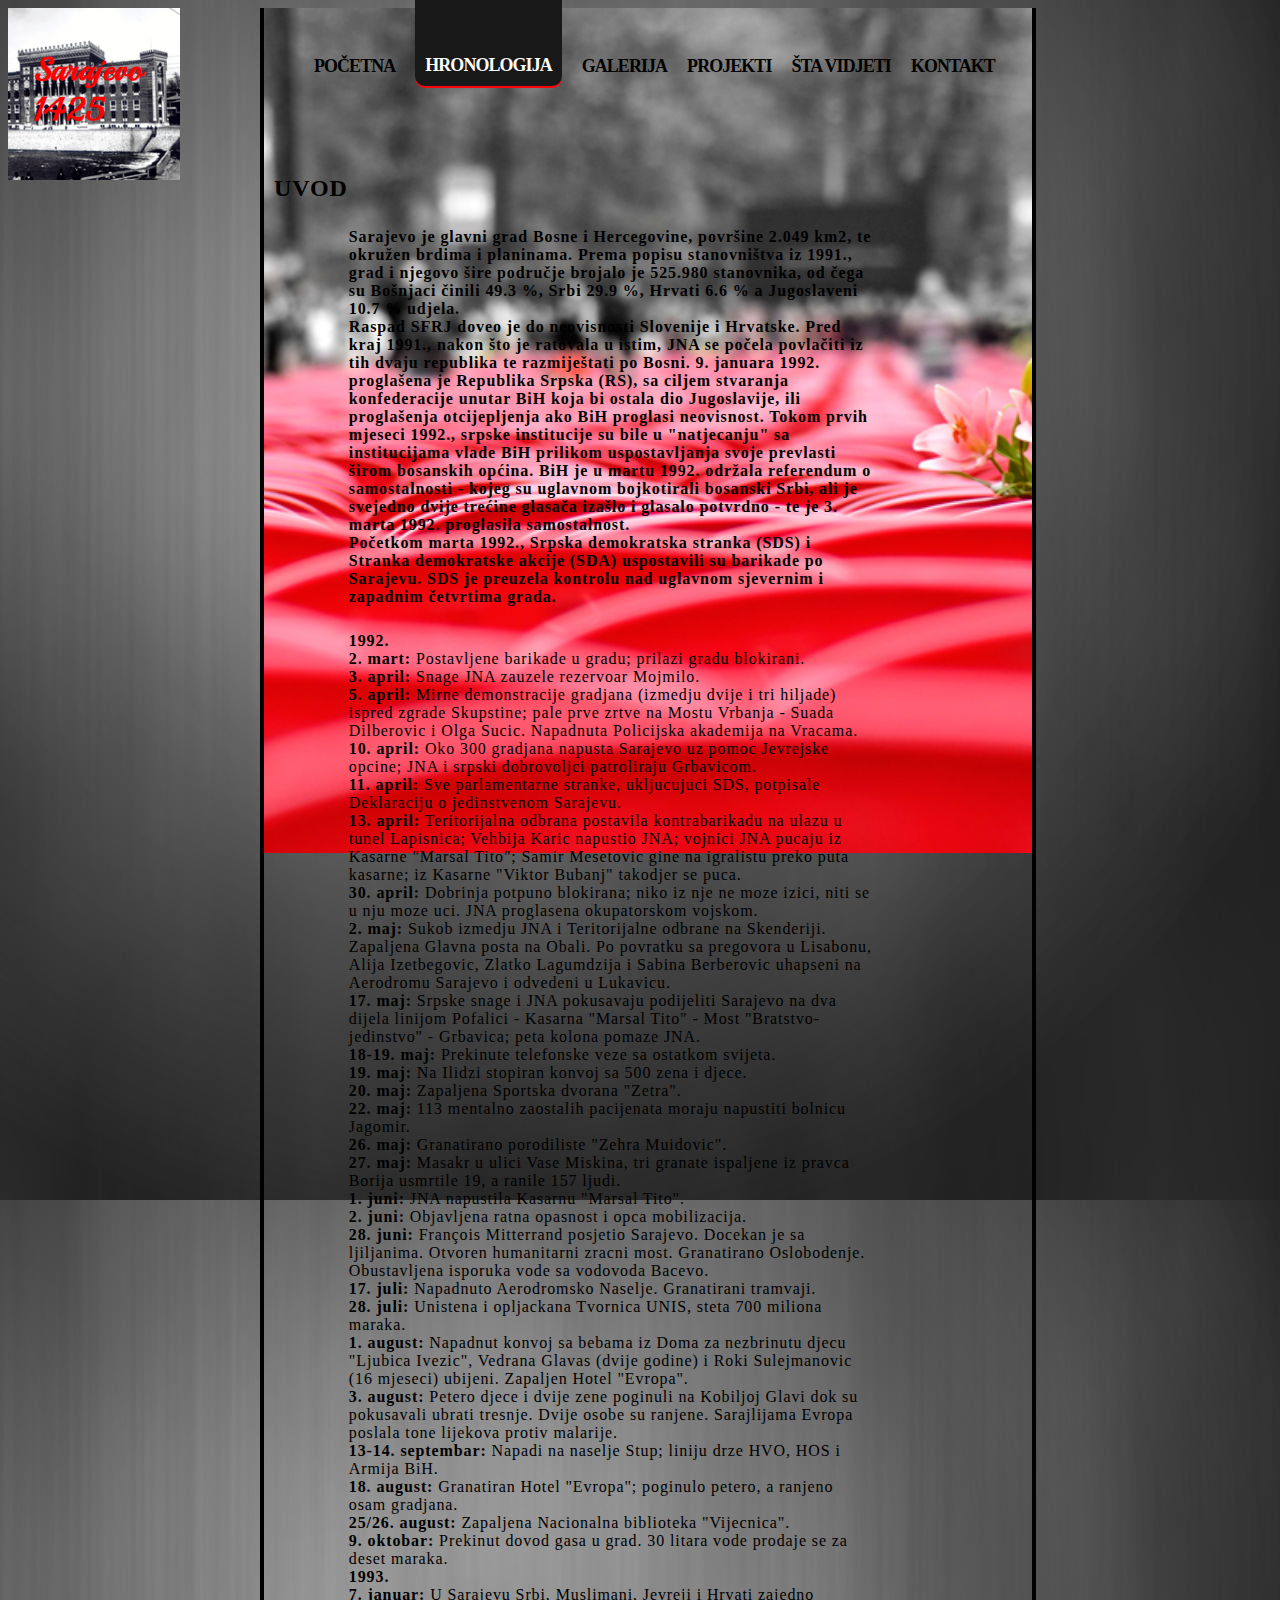
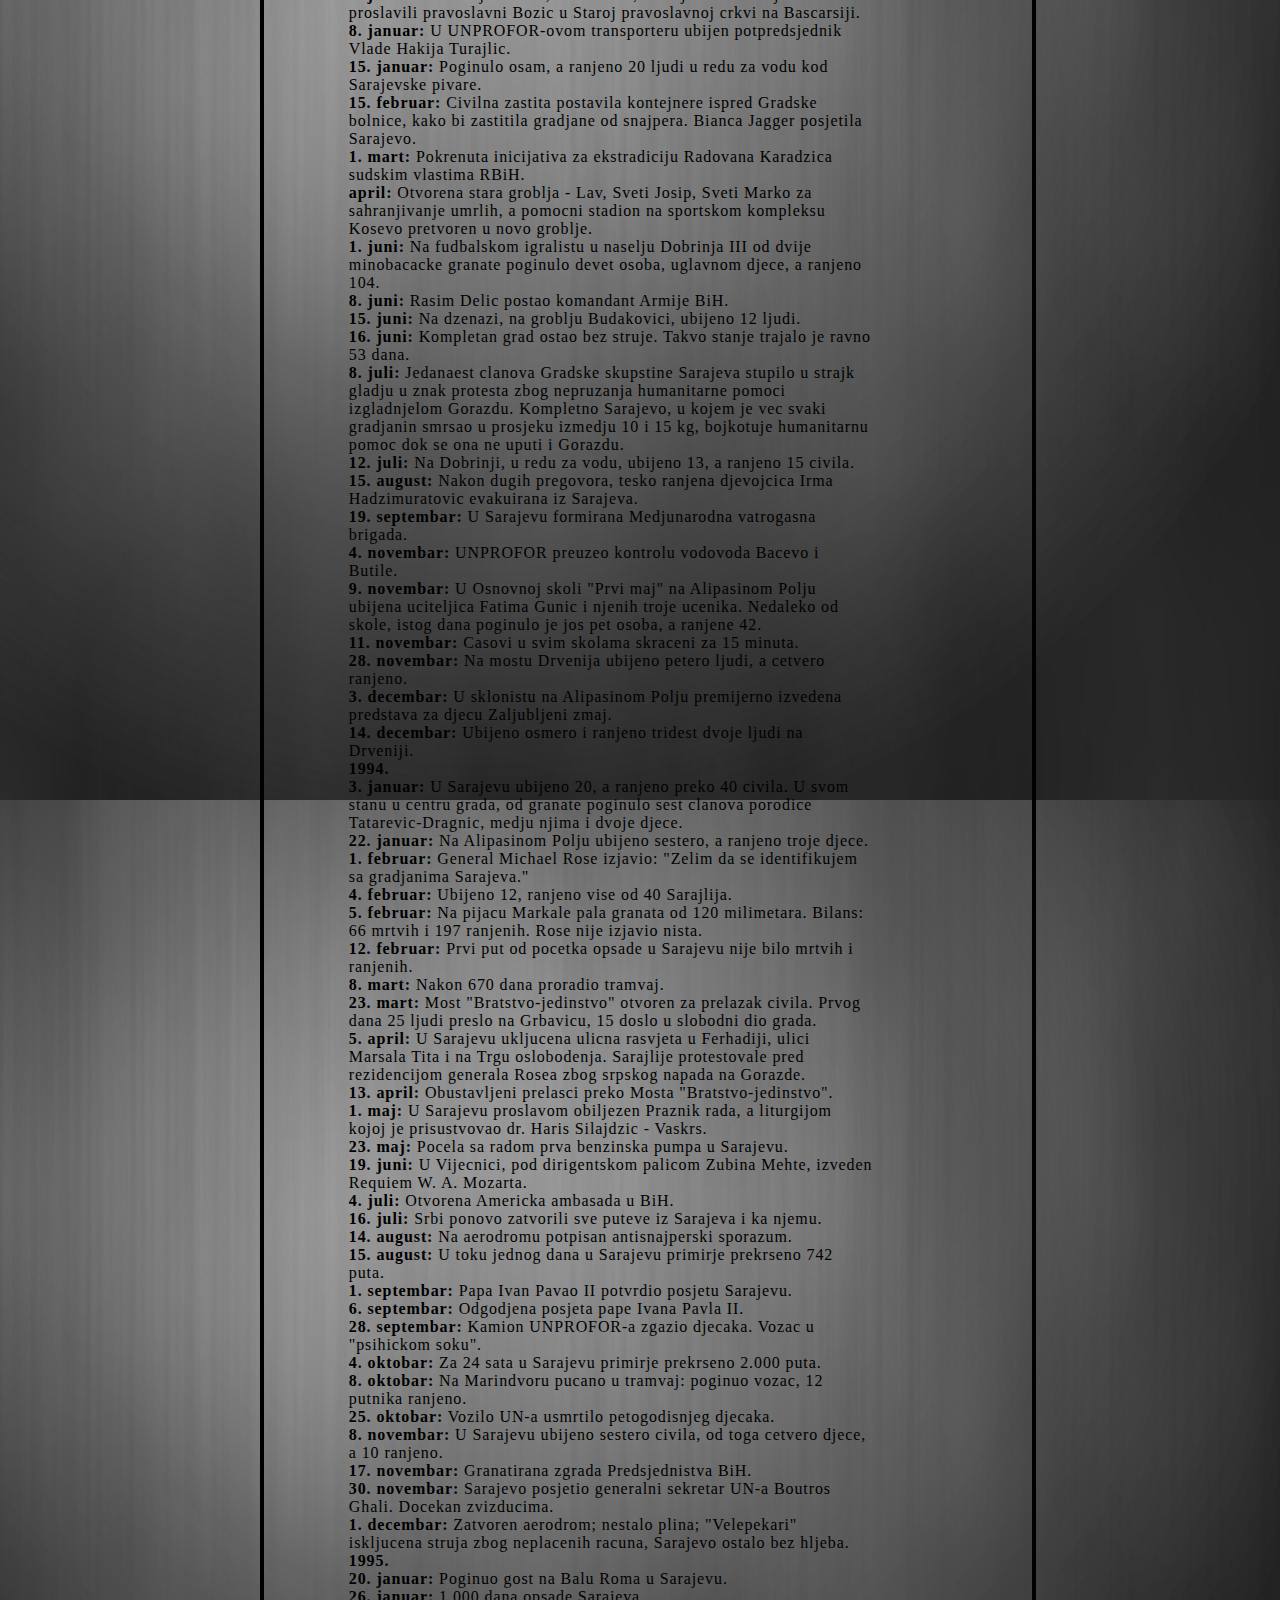
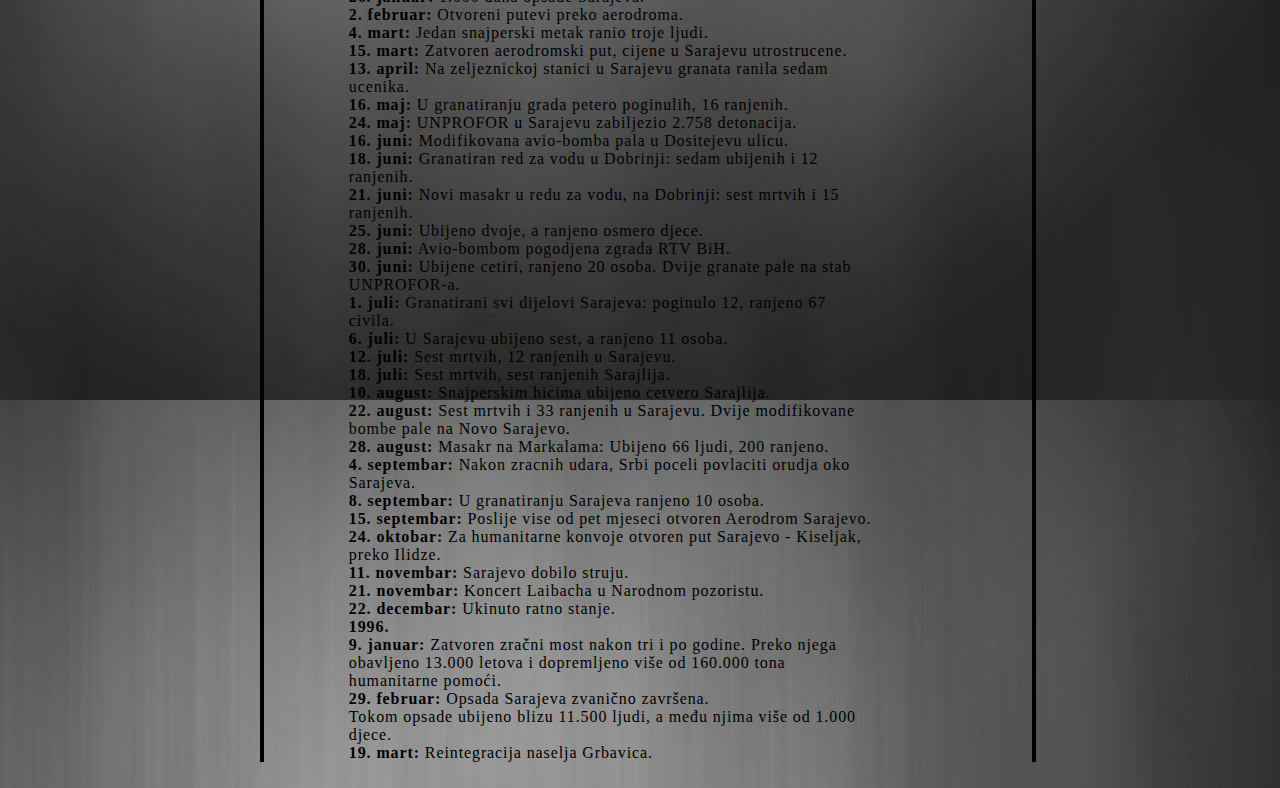
==== Sarajevo Siege/Sarajevo SiegeHronologija.html @ 9fd6aabc "ispravke" ====
<!DOCTYPE HTML PUBLIC "-//W3C//DTD HTML 4.01 Transitional//EN">
<HTML>
	<head>
		<META http-equiv="Content-Type" content="text/html; charset=utf-8">
<TITLE>Sarajevo Seige</TITLE>
<link rel="stylesheet" type="text/css" href="SarajevoSiege.css">
	</head>

<BODY>
<div id="logo">
	<p id="logo_tekst">Sarajevo<br>1425</p>
</div>
<div id="centar">
<ul id="menu">
<li > <a href="index.html">POČETNA</a></li>
<li id="active"><a href="Sarajevo%20SiegeHronologija.html">HRONOLOGIJA</a></li>
<li><a href="SarajevoSiegeGalerija.html">GALERIJA</a></li>
<li><a href="SarajevoSiegeProjekti.html">PROJEKTI</a></li>
<li><a href="SarajevoSiegeMapa.html">ŠTA VIDJETI</a></li>
<li><a href="SarajevoSiegeKontakt.html">KONTAKT</a></li>
</ul>

<div class="sadrzaj">
<h1>UVOD</h1>
<p>Sarajevo je glavni grad Bosne i Hercegovine, površine 2.049 km2, te okružen brdima i planinama. Prema popisu stanovništva iz 1991., grad i njegovo šire područje brojalo je 525.980 stanovnika, od čega su Bošnjaci činili 49.3 %, Srbi 29.9 %, Hrvati 6.6 % a Jugoslaveni 10.7 % udjela.<br>

Raspad SFRJ doveo je do neovisnosti Slovenije i Hrvatske. Pred kraj 1991., nakon što je ratovala u istim, JNA se počela povlačiti iz tih dvaju republika te razmiještati po Bosni. 9. januara 1992. proglašena je Republika Srpska (RS), sa ciljem stvaranja konfederacije unutar BiH koja bi ostala dio Jugoslavije, ili proglašenja otcijepljenja ako BiH proglasi neovisnost. Tokom prvih mjeseci 1992., srpske institucije su bile u "natjecanju" sa institucijama vlade BiH prilikom uspostavljanja svoje prevlasti širom bosanskih općina. BiH je u martu 1992. održala referendum o samostalnosti - kojeg su uglavnom bojkotirali bosanski Srbi, ali je svejedno dvije trećine glasača izašlo i glasalo potvrdno - te je 3. marta 1992. proglasila samostalnost.  <br>

Početkom marta 1992., Srpska demokratska stranka (SDS) i Stranka demokratske akcije (SDA) uspostavili su barikade po Sarajevu. SDS je preuzela kontrolu nad uglavnom sjevernim i zapadnim četvrtima grada. </p>

<p class="obicni_tekst"><strong>1992.</strong> <br>

<strong>2. mart: </strong> Postavljene barikade u gradu; prilazi gradu blokirani. <br>

<strong>3. april: </strong>Snage JNA zauzele rezervoar Mojmilo. <br>

<strong>5. april: </strong>Mirne demonstracije gradjana (izmedju dvije i tri hiljade) ispred zgrade Skupstine; pale prve zrtve na Mostu Vrbanja - Suada Dilberovic i Olga Sucic. Napadnuta Policijska akademija na Vracama. <br>

<strong>10. april:</strong> Oko 300 gradjana napusta Sarajevo uz pomoc Jevrejske opcine; JNA i srpski dobrovoljci patroliraju Grbavicom. <br>

<strong>11. april: </strong>Sve parlamentarne stranke, ukljucujuci SDS, potpisale Deklaraciju o jedinstvenom Sarajevu. <br>

<strong>13. april:</strong> Teritorijalna odbrana postavila kontrabarikadu na ulazu u tunel Lapisnica; Vehbija Karic napustio JNA; vojnici JNA pucaju iz Kasarne "Marsal Tito"; Samir Mesetovic gine na igralistu preko puta kasarne; iz Kasarne "Viktor Bubanj" takodjer se puca. <br>

<strong>30. april:</strong> Dobrinja potpuno blokirana; niko iz nje ne moze izici, niti se u nju moze uci. JNA proglasena okupatorskom vojskom. <br>

<strong>2. maj: </strong>Sukob izmedju JNA i Teritorijalne odbrane na Skenderiji. Zapaljena Glavna posta na Obali. Po povratku sa pregovora u Lisabonu, Alija Izetbegovic, Zlatko Lagumdzija i Sabina Berberovic uhapseni na Aerodromu Sarajevo i odvedeni u Lukavicu. <br>

<strong>17. maj: </strong>Srpske snage i JNA pokusavaju podijeliti Sarajevo na dva dijela linijom Pofalici - Kasarna "Marsal Tito" - Most "Bratstvo-jedinstvo" - Grbavica; peta kolona pomaze JNA. <br>

<strong>18-19. maj: </strong>Prekinute telefonske veze sa ostatkom svijeta. <br>

<strong>19. maj: </strong>Na Ilidzi stopiran konvoj sa 500 zena i djece. <br>

<strong>20. maj:</strong> Zapaljena Sportska dvorana "Zetra". <br>

<strong>22. maj:</strong> 113 mentalno zaostalih pacijenata moraju napustiti bolnicu Jagomir. <br>

<strong>26. maj: </strong>Granatirano porodiliste "Zehra Muidovic". <br>

<strong>27. maj:</strong> Masakr u ulici Vase Miskina, tri granate ispaljene iz pravca Borija usmrtile 19, a ranile 157 ljudi. <br>

<strong>1. juni: </strong>JNA napustila Kasarnu "Marsal Tito". <br>

<strong>2. juni:</strong> Objavljena ratna opasnost i opca mobilizacija. <br>

<strong>28. juni:</strong> François Mitterrand posjetio Sarajevo. Docekan je sa ljiljanima. Otvoren humanitarni zracni most. Granatirano Oslobodenje. Obustavljena isporuka vode sa vodovoda Bacevo. <br>

<strong>17. juli:</strong> Napadnuto Aerodromsko Naselje. Granatirani tramvaji. <br>

<strong>28. juli: </strong>Unistena i opljackana Tvornica UNIS, steta 700 miliona maraka. <br>

<strong>1. august:</strong> Napadnut konvoj sa bebama iz Doma za nezbrinutu djecu "Ljubica Ivezic", Vedrana Glavas (dvije godine) i Roki Sulejmanovic (16 mjeseci) ubijeni. Zapaljen Hotel "Evropa". <br>

<strong>3. august:</strong> Petero djece i dvije zene poginuli na Kobiljoj Glavi dok su pokusavali ubrati tresnje. Dvije osobe su ranjene. Sarajlijama Evropa poslala tone lijekova protiv malarije. <br>

<strong>13-14. septembar: </strong>Napadi na naselje Stup; liniju drze HVO, HOS i Armija BiH. <br>

<strong>18. august:</strong> Granatiran Hotel "Evropa"; poginulo petero, a ranjeno osam gradjana. <br>

<strong>25/26. august: </strong>Zapaljena Nacionalna biblioteka "Vijecnica". <br>

<strong>9. oktobar: </strong>Prekinut dovod gasa u grad. 30 litara vode prodaje se za deset maraka. <br>



<strong>1993.</strong> <br>

<strong>7. januar: </strong>U Sarajevu Srbi, Muslimani, Jevreji i Hrvati zajedno proslavili pravoslavni Bozic u Staroj pravoslavnoj crkvi na Bascarsiji. <br>

<strong>8. januar: </strong>U UNPROFOR-ovom transporteru ubijen potpredsjednik Vlade Hakija Turajlic. <br>

<strong>15. januar: </strong>Poginulo osam, a ranjeno 20 ljudi u redu za vodu kod Sarajevske pivare. <br>

<strong>15. februar: </strong>Civilna zastita postavila kontejnere ispred Gradske bolnice, kako bi zastitila gradjane od snajpera. Bianca Jagger posjetila Sarajevo. <br>

<strong>1. mart: </strong>Pokrenuta inicijativa za ekstradiciju Radovana Karadzica sudskim vlastima RBiH. <br>

<strong>april: </strong>Otvorena stara groblja - Lav, Sveti Josip, Sveti Marko za sahranjivanje umrlih, a pomocni stadion na sportskom kompleksu Kosevo pretvoren u novo groblje.<br> 

<strong>1. juni:</strong> Na fudbalskom igralistu u naselju Dobrinja III od dvije minobacacke granate poginulo devet osoba, uglavnom djece, a ranjeno 104. <br>

<strong>8. juni:</strong> Rasim Delic postao komandant Armije BiH. <br>

<strong>15. juni:</strong> Na dzenazi, na groblju Budakovici, ubijeno 12 ljudi. <br>

<strong>16. juni:</strong> Kompletan grad ostao bez struje. Takvo stanje trajalo je ravno 53 dana. <br>

<strong>8. juli:</strong> Jedanaest clanova Gradske skupstine Sarajeva stupilo u strajk gladju u znak protesta zbog nepruzanja humanitarne pomoci izgladnjelom Gorazdu. Kompletno Sarajevo, u kojem je vec svaki gradjanin smrsao u prosjeku izmedju 10 i 15 kg, bojkotuje humanitarnu pomoc dok se ona ne uputi i Gorazdu. <br>

<strong>12. juli:</strong> Na Dobrinji, u redu za vodu, ubijeno 13, a ranjeno 15 civila. <br>

<strong>15. august:</strong> Nakon dugih pregovora, tesko ranjena djevojcica Irma Hadzimuratovic evakuirana iz Sarajeva. <br>

<strong>19. septembar: </strong>U Sarajevu formirana Medjunarodna vatrogasna brigada. <br>

<strong>4. novembar:</strong> UNPROFOR preuzeo kontrolu vodovoda Bacevo i Butile. <br>

<strong>9. novembar: </strong>U Osnovnoj skoli "Prvi maj" na Alipasinom Polju ubijena uciteljica Fatima Gunic i njenih troje ucenika. Nedaleko od skole, istog dana poginulo je jos pet osoba, a ranjene 42. <br>

<strong>11. novembar: </strong>Casovi u svim skolama skraceni za 15 minuta. <br>

<strong>28. novembar: </strong>Na mostu Drvenija ubijeno petero ljudi, a cetvero ranjeno. <br>

<strong>3. decembar:</strong> U sklonistu na Alipasinom Polju premijerno izvedena predstava za djecu Zaljubljeni zmaj. <br>

<strong>14. decembar:</strong> Ubijeno osmero i ranjeno tridest dvoje ljudi na Drveniji. <br>



<strong>1994. </strong><br>

<strong>3. januar:</strong> U Sarajevu ubijeno 20, a ranjeno preko 40 civila. U svom stanu u centru grada, od granate poginulo sest clanova porodice Tatarevic-Dragnic, medju njima i dvoje djece. <br>

<strong>22. januar:</strong> Na Alipasinom Polju ubijeno sestero, a ranjeno troje djece.<br> 

<strong>1. februar: </strong>General Michael Rose izjavio: "Zelim da se identifikujem sa gradjanima Sarajeva." <br>

<strong>4. februar:</strong> Ubijeno 12, ranjeno vise od 40 Sarajlija. <br>

<strong>5. februar: </strong>Na pijacu Markale pala granata od 120 milimetara. Bilans: 66 mrtvih i 197 ranjenih. Rose nije izjavio nista. <br>

<strong>12. februar:</strong> Prvi put od pocetka opsade u Sarajevu nije bilo mrtvih i ranjenih.<br> 

<strong>8. mart:</strong> Nakon 670 dana proradio tramvaj. <br>

<strong>23. mart: </strong>Most "Bratstvo-jedinstvo" otvoren za prelazak civila. Prvog dana 25 ljudi preslo na Grbavicu, 15 doslo u slobodni dio grada.<br> 

<strong>5. april: </strong>U Sarajevu ukljucena ulicna rasvjeta u Ferhadiji, ulici Marsala Tita i na Trgu oslobodenja. Sarajlije protestovale pred rezidencijom generala Rosea zbog srpskog napada na Gorazde. <br>

<strong>13. april:</strong> Obustavljeni prelasci preko Mosta "Bratstvo-jedinstvo". <br>

<strong>1. maj: </strong>U Sarajevu proslavom obiljezen Praznik rada, a liturgijom kojoj je prisustvovao dr. Haris Silajdzic - Vaskrs. <br>

<strong>23. maj: </strong>Pocela sa radom prva benzinska pumpa u Sarajevu. <br>

<strong>19. juni:</strong> U Vijecnici, pod dirigentskom palicom Zubina Mehte, izveden Requiem W. A. Mozarta. <br>

<strong>4. juli:</strong> Otvorena Americka ambasada u BiH. <br>

<strong>16. juli: </strong>Srbi ponovo zatvorili sve puteve iz Sarajeva i ka njemu. <br>

<strong>14. august: </strong>Na aerodromu potpisan antisnajperski sporazum.<br> 

<strong>15. august:</strong> U toku jednog dana u Sarajevu primirje prekrseno 742 puta. <br>

<strong>1. septembar:</strong> Papa Ivan Pavao II potvrdio posjetu Sarajevu. <br>

<strong>6. septembar: </strong>Odgodjena posjeta pape Ivana Pavla II.<br> 

<strong>28. septembar:</strong> Kamion UNPROFOR-a zgazio djecaka. Vozac u "psihickom soku". <br>

<strong>4. oktobar:</strong> Za 24 sata u Sarajevu primirje prekrseno 2.000 puta. <br>

<strong>8. oktobar:</strong> Na Marindvoru pucano u tramvaj: poginuo vozac, 12 putnika ranjeno. <br>

<strong>25. oktobar:</strong> Vozilo UN-a usmrtilo petogodisnjeg djecaka. <br>

<strong>8. novembar:</strong> U Sarajevu ubijeno sestero civila, od toga cetvero djece, a 10 ranjeno. <br>

<strong>17. novembar:</strong> Granatirana zgrada Predsjednistva BiH. <br>

<strong>30. novembar: </strong>Sarajevo posjetio generalni sekretar UN-a Boutros Ghali. Docekan zvizducima. <br>

<strong>1. decembar: </strong>Zatvoren aerodrom; nestalo plina; "Velepekari" iskljucena struja zbog neplacenih racuna, Sarajevo ostalo bez hljeba. <br>



<strong>1995.</strong> <br>

<strong>20. januar: </strong>Poginuo gost na Balu Roma u Sarajevu. <br>

<strong>26. januar: </strong>1.000 dana opsade Sarajeva. <br>

<strong>2. februar:</strong> Otvoreni putevi preko aerodroma. <br>

<strong>4. mart: </strong>Jedan snajperski metak ranio troje ljudi. <br>

<strong>15. mart: </strong>Zatvoren aerodromski put, cijene u Sarajevu utrostrucene. <br>

<strong>13. april: </strong>Na zeljeznickoj stanici u Sarajevu granata ranila sedam ucenika. <br>

<strong>16. maj:</strong> U granatiranju grada petero poginulih, 16 ranjenih. <br>

<strong>24. maj:</strong> UNPROFOR u Sarajevu zabiljezio 2.758 detonacija. <br>

<strong>16. juni:</strong> Modifikovana avio-bomba pala u Dositejevu ulicu. <br>

<strong>18. juni:</strong> Granatiran red za vodu u Dobrinji: sedam ubijenih i 12 ranjenih. <br>

<strong>21. juni:</strong> Novi masakr u redu za vodu, na Dobrinji: sest mrtvih i 15 ranjenih. <br>

<strong>25. juni:</strong> Ubijeno dvoje, a ranjeno osmero djece. <br>

<strong>28. juni:</strong> Avio-bombom pogodjena zgrada RTV BiH. <br>

<strong>30. juni:</strong> Ubijene cetiri, ranjeno 20 osoba. Dvije granate pale na stab UNPROFOR-a. <br>

<strong>1. juli:</strong> Granatirani svi dijelovi Sarajeva: poginulo 12, ranjeno 67 civila. <br>

<strong>6. juli:</strong> U Sarajevu ubijeno sest, a ranjeno 11 osoba. <br>

<strong>12. juli:</strong> Sest mrtvih, 12 ranjenih u Sarajevu. <br>

<strong>18. juli:</strong> Sest mrtvih, sest ranjenih Sarajlija. <br>

<strong>10. august:</strong> Snajperskim hicima ubijeno cetvero Sarajlija. <br>

<strong>22. august:</strong> Sest mrtvih i 33 ranjenih u Sarajevu. Dvije modifikovane bombe pale na Novo Sarajevo. <br>

<strong>28. august:</strong> Masakr na Markalama: Ubijeno 66 ljudi, 200 ranjeno. <br>

<strong>4. septembar:</strong> Nakon zracnih udara, Srbi poceli povlaciti orudja oko Sarajeva. <br>

<strong>8. septembar: </strong>U granatiranju Sarajeva ranjeno 10 osoba. <br>

<strong>15. septembar:</strong> Poslije vise od pet mjeseci otvoren Aerodrom Sarajevo. <br>

<strong>24. oktobar:</strong> Za humanitarne konvoje otvoren put Sarajevo - Kiseljak, preko Ilidze. <br>

<strong>11. novembar:</strong> Sarajevo dobilo struju. <br>

<strong>21. novembar: </strong>Koncert Laibacha u Narodnom pozoristu. <br>

<strong>22. decembar:</strong> Ukinuto ratno stanje. <br>
<strong>1996.</strong><br>
 
<strong>9. januar:</strong> Zatvoren zračni most nakon tri i po godine. Preko njega obavljeno 13.000 letova i dopremljeno više od 160.000 tona humanitarne pomoći.<br>
 
<strong>29. februar:</strong> Opsada Sarajeva zvanično završena.<br>
 
Tokom opsade ubijeno blizu 11.500 ljudi, a među njima više od 1.000 djece.<br>
 
<strong>19. mart:</strong> Reintegracija naselja Grbavica.<br>

</p>
</div>

</div>
	
</BODY>





</HTML>
---- Sarajevo Siege/SarajevoSiege.css ----
@import url(http://fonts.googleapis.com/css?family=Playball);
body{
font:.8em Times;
letter-spacing:.07em;
 min-height: 100%;
 width: 100%;
 height: auto;
background:url(img/pozadine/clean.jpg) top right repeat;
}

#centar{
width: 60%;
clear: both;
margin-left: auto;
margin-right: auto;
padding-top: 20px;
min-height: 100%;
height: auto;
background:url(img/pozadine/redLine1.jpg) top center no-repeat;
background-size: 100%;
border-left: 4px solid black;
border-right: 4px solid black;
background-attachment: fixed;
}

#menu{
font-weight:900;
font-size:1.4em;
letter-spacing:-.05em;
	height:1.6em;
	font-weight: bolder;
	list-style-type: none;
	color: black;
	text-transform:uppercase;

	margin-bottom: 10%;

}
#menu li{
	float:left;
	list-style-image: none;
	padding: 10px;
}
#menu a
{
	text-decoration: none;
	color: black;
}
#menu a:hover{
padding:100% 10px 10px 10px;
	background:#181818;
	color:#ffffff;
	border-radius:0 0 10px 10px;
    box-shadow: 0 2px red;
}
#menu #active a
{
	padding:100% 10px 10px 10px;
	background:#181818;
	color:#ffffff;
	border-radius:0 0 10px 10px;
    box-shadow: 0 2px red;
    color: #ffffff;
}

.sadrzaj{
	padding-top: 1%;
	color: black;	;
	padding-right: 10px;
padding-left: 10px;

}
.galerija
{
	background: #181818 ;
	border-radius:0 0 20px 20px;
    box-shadow: 0 2px black;
    border-left: 4px solid black;
    border-right: 4px solid black;
    border-top: 4px solid black;
	
}
table, th, td
{
	margin-left: auto;
	margin-right: auto;
	border:3px solid black;
	text-align: center;
	color: black;
	border-collapse: collapse;
	padding-right: 5px;
	
}
img{
	width:304px;
	height:228px;
	padding-top: 15px;
	padding-left: 44px;
	padding-right: 40px;
	
}
p{
	padding-left:10%;
	padding-right:20%;
	padding-top:10px;
	color: black;
	font-size: medium;
	text-align: left;
	font-weight: bold;
}
h1{
	text-decoration: none;
	text-align: left;
	font-size: x-large;
}
.obicni_tekst
{text-decoration: none;
font-weight: normal;
 }
.post {
	padding: 0 0 20px 0;
	color: white;
}

.post_2 {
	color: white;
	padding: 0 0 20px 0;
	background:url(img/vijesti/zavnobih.jpg);
}

.Naslov {
	margin: 0;
	border-bottom: 2px solid #202020 ;
}

.linija_ispod {
	margin: 0;
	color: white;
	font-size: x-small;
}
.linija_ispod a
{
	text-decoration: none;
	color: white;
}
.linija_ispod a:hover
{
	background:#181818;
	color:#ffffff;
	border-radius:0 0 10px 10px;
    box-shadow: 0 2px red;
}

.meta {
	border-top: 1px solid #202020 ;
	text-align: right;
	color: red;
	text-decoration: none;
	padding-top: 10px;
}

.meta a {
	text-decoration: none;
	color: white;
	padding-left: 15px;
	font-weight: bold;
}
.meta a:hover
{
	background:#181818;
	color:#ffffff;
	border-radius:0 0 10px 10px;
    box-shadow: 0 2px red;
}
.tekst_objave p
{
	color: white;
}
#slika_zavnobih{
	top: 0;
	bottom: 0;
	float:left;

	
}
div
{
	margin-bottom: 2%;
}
#link_vijecnice
{
	background:url("img/1.jpg");
}
#linkovi {
    list-style-type: none;
    list-style-image: url("img/favicon.png");
    padding: 0;
    margin-left: 5%;
}
#tekst_linkovi{
	padding:0;
}

#linkovi li a{
	color: black;
	text-decoration: none;
	padding: 0;
	margin: 0; 
	font-size: large;
	font-weight: bold;
}
	#linkovi li a:hover
	{
		background: black;
		color: white;
			border-radius:0 0 10px 10px;
	}
	#kontakt_forma
	{
		font-weight: bold;
		font-size: medium;
		margin-left: 30%;
		margin-right: 30%;
	}
#poruka{
	height: 20%;
	width: 75%;
}
#logo
{
background:url(img/pozadine/logo.png) top left no-repeat;
background-size: auto;
background-attachment: fixed;
width: 20%;
height: 20%;
z-index: -1;
position: absolute;

}
#logo_tekst
{
	font-family: 'Playball', cursive;
	color: red;
	font-size: xx-large;
	font-weight: bold;
}
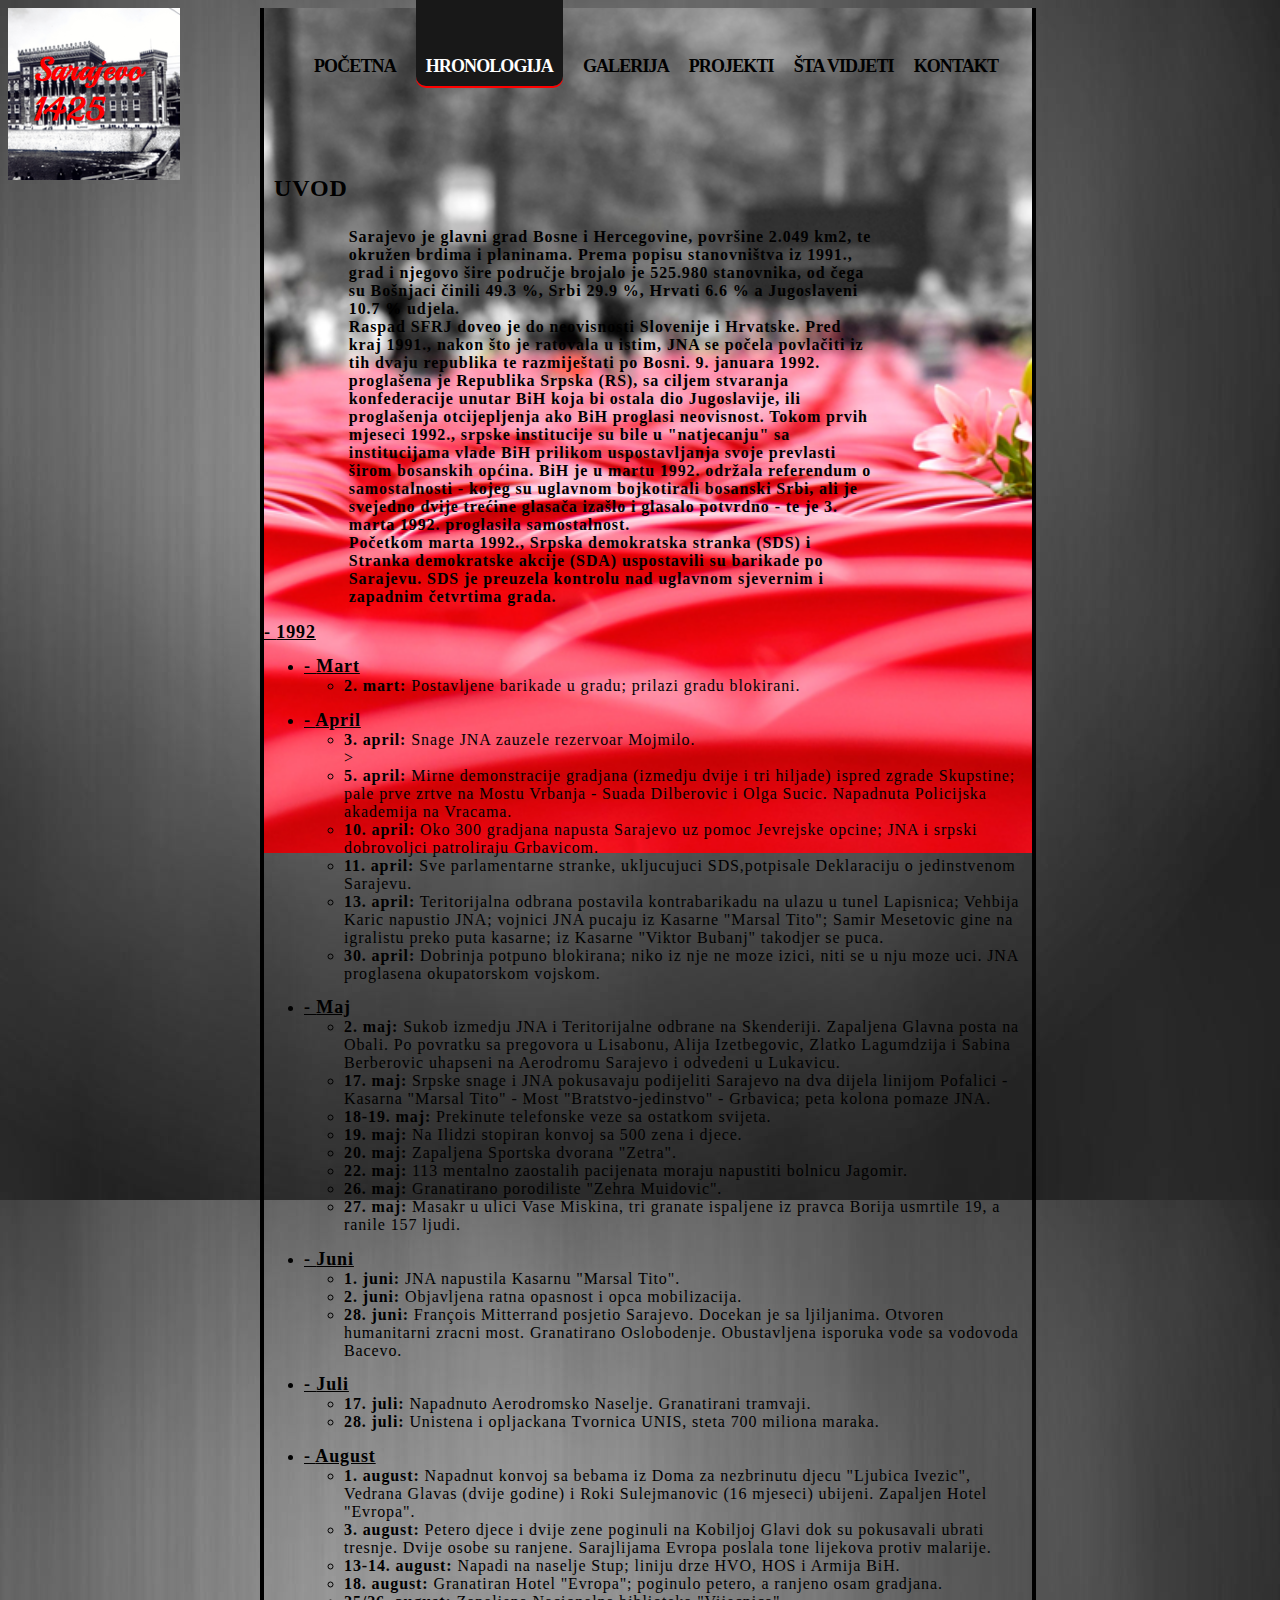
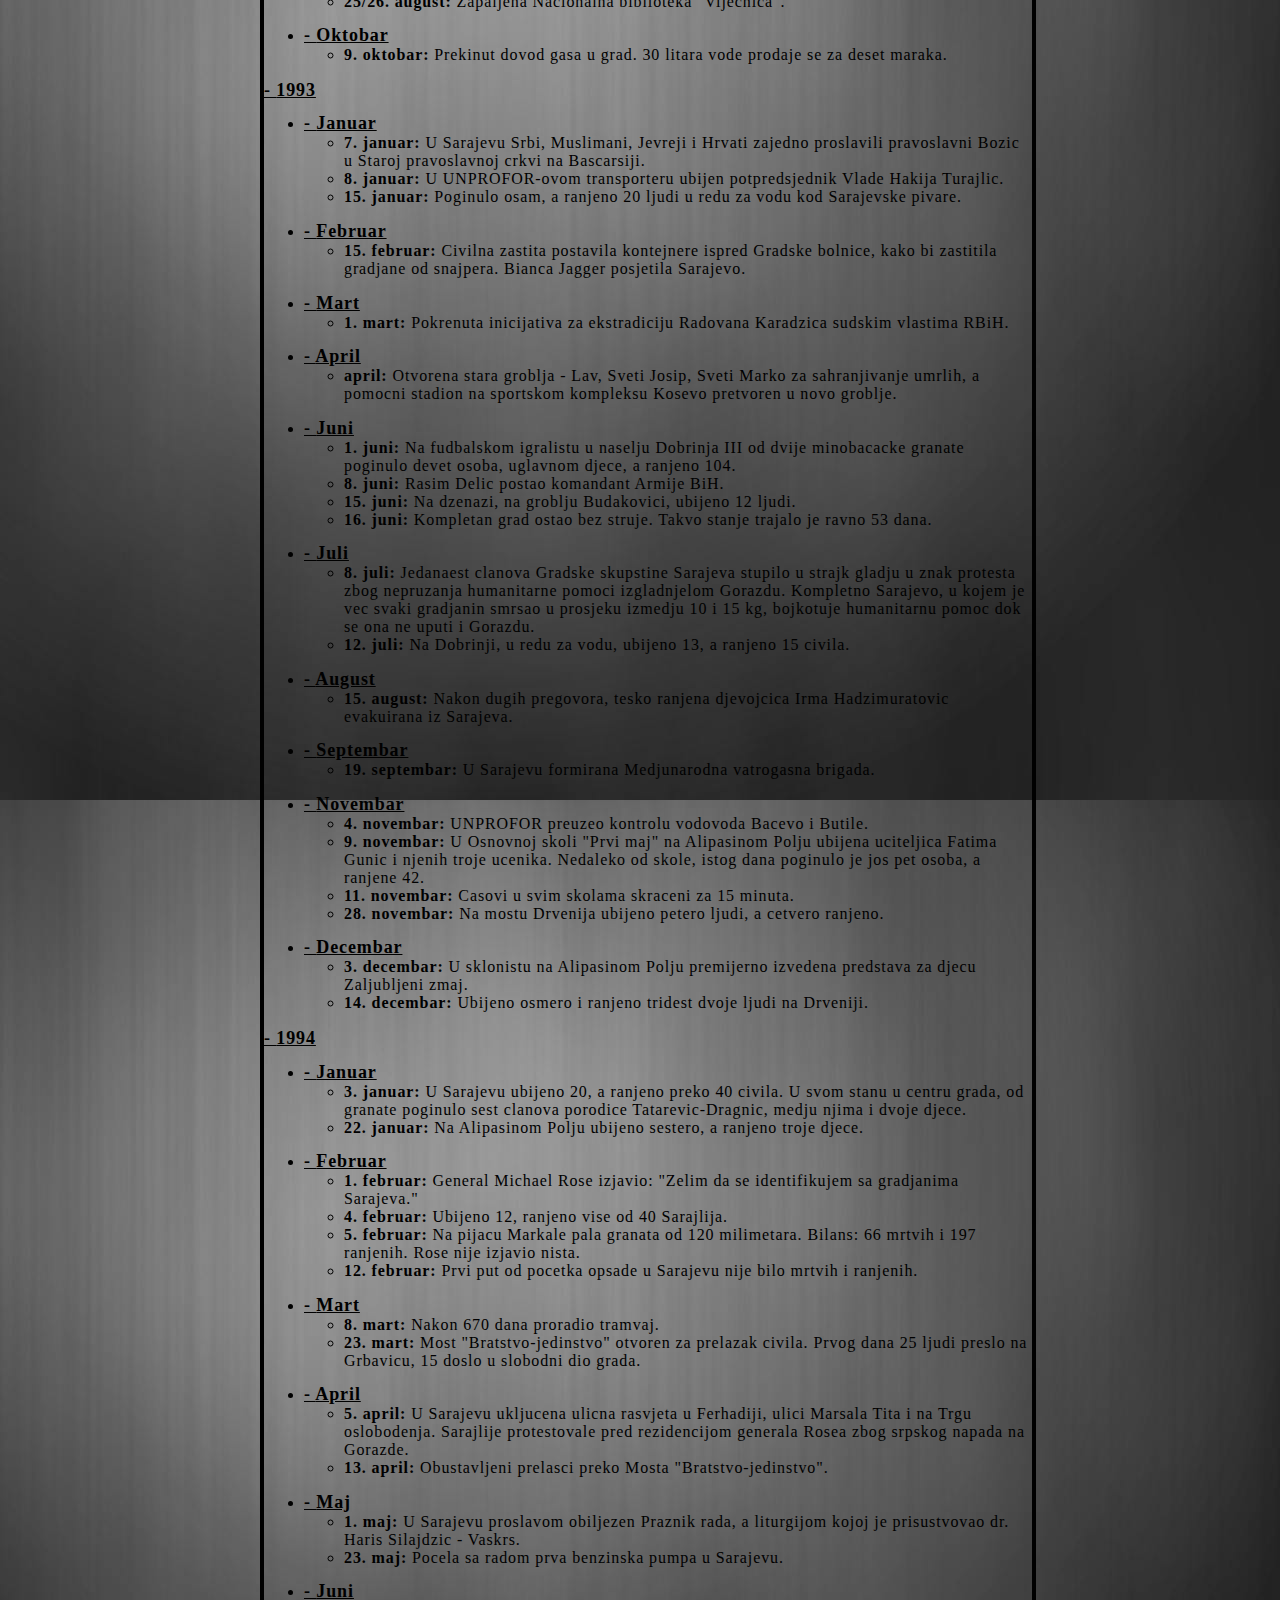
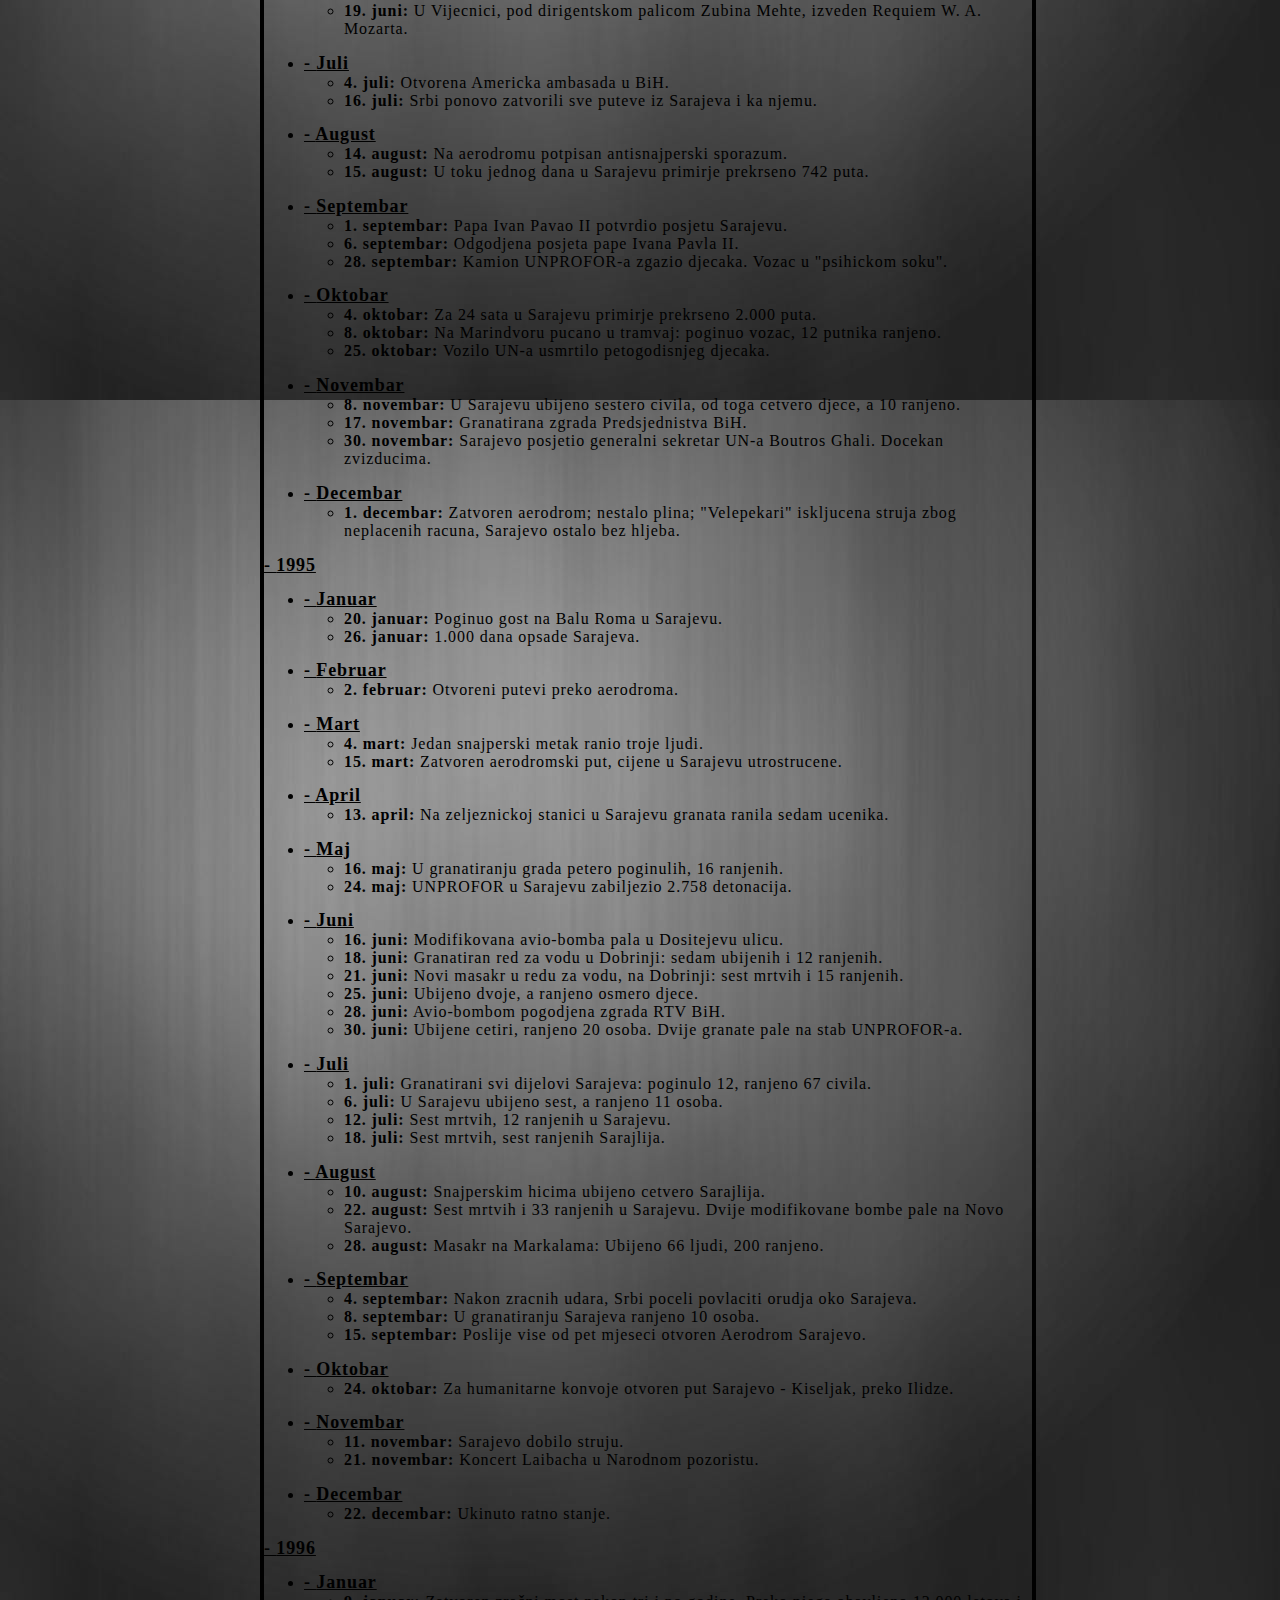
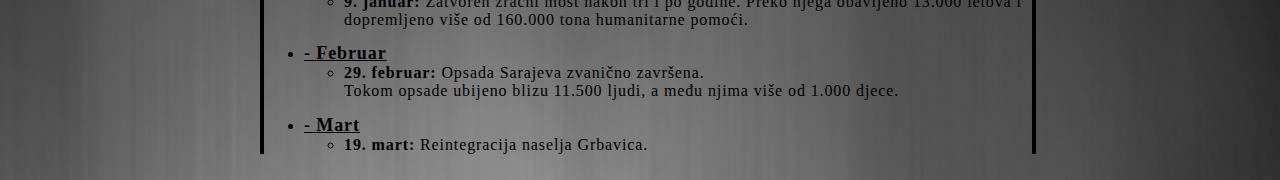
==== commit 0a0e3cbb: "Spirala 2" ====
--- a/Sarajevo Siege/Sarajevo SiegeHronologija.html
+++ b/Sarajevo Siege/Sarajevo SiegeHronologija.html
@@ -2,266 +2,471 @@
 <HTML>
 	<head>
 		<META http-equiv="Content-Type" content="text/html; charset=utf-8">
-<TITLE>Sarajevo Seige</TITLE>
-<link rel="stylesheet" type="text/css" href="SarajevoSiege.css">
-	</head>
-
-<BODY>
-<div id="logo">
-	<p id="logo_tekst">Sarajevo<br>1425</p>
-</div>
-<div id="centar">
-<ul id="menu">
-<li > <a href="index.html">POČETNA</a></li>
-<li id="active"><a href="Sarajevo%20SiegeHronologija.html">HRONOLOGIJA</a></li>
-<li><a href="SarajevoSiegeGalerija.html">GALERIJA</a></li>
-<li><a href="SarajevoSiegeProjekti.html">PROJEKTI</a></li>
-<li><a href="SarajevoSiegeMapa.html">ŠTA VIDJETI</a></li>
-<li><a href="SarajevoSiegeKontakt.html">KONTAKT</a></li>
-</ul>
-
-<div class="sadrzaj">
-<h1>UVOD</h1>
-<p>Sarajevo je glavni grad Bosne i Hercegovine, površine 2.049 km2, te okružen brdima i planinama. Prema popisu stanovništva iz 1991., grad i njegovo šire područje brojalo je 525.980 stanovnika, od čega su Bošnjaci činili 49.3 %, Srbi 29.9 %, Hrvati 6.6 % a Jugoslaveni 10.7 % udjela.<br>
-
-Raspad SFRJ doveo je do neovisnosti Slovenije i Hrvatske. Pred kraj 1991., nakon što je ratovala u istim, JNA se počela povlačiti iz tih dvaju republika te razmiještati po Bosni. 9. januara 1992. proglašena je Republika Srpska (RS), sa ciljem stvaranja konfederacije unutar BiH koja bi ostala dio Jugoslavije, ili proglašenja otcijepljenja ako BiH proglasi neovisnost. Tokom prvih mjeseci 1992., srpske institucije su bile u "natjecanju" sa institucijama vlade BiH prilikom uspostavljanja svoje prevlasti širom bosanskih općina. BiH je u martu 1992. održala referendum o samostalnosti - kojeg su uglavnom bojkotirali bosanski Srbi, ali je svejedno dvije trećine glasača izašlo i glasalo potvrdno - te je 3. marta 1992. proglasila samostalnost.  <br>
-
-Početkom marta 1992., Srpska demokratska stranka (SDS) i Stranka demokratske akcije (SDA) uspostavili su barikade po Sarajevu. SDS je preuzela kontrolu nad uglavnom sjevernim i zapadnim četvrtima grada. </p>
-
-<p class="obicni_tekst"><strong>1992.</strong> <br>
-
-<strong>2. mart: </strong> Postavljene barikade u gradu; prilazi gradu blokirani. <br>
-
-<strong>3. april: </strong>Snage JNA zauzele rezervoar Mojmilo. <br>
-
-<strong>5. april: </strong>Mirne demonstracije gradjana (izmedju dvije i tri hiljade) ispred zgrade Skupstine; pale prve zrtve na Mostu Vrbanja - Suada Dilberovic i Olga Sucic. Napadnuta Policijska akademija na Vracama. <br>
-
-<strong>10. april:</strong> Oko 300 gradjana napusta Sarajevo uz pomoc Jevrejske opcine; JNA i srpski dobrovoljci patroliraju Grbavicom. <br>
-
-<strong>11. april: </strong>Sve parlamentarne stranke, ukljucujuci SDS, potpisale Deklaraciju o jedinstvenom Sarajevu. <br>
-
-<strong>13. april:</strong> Teritorijalna odbrana postavila kontrabarikadu na ulazu u tunel Lapisnica; Vehbija Karic napustio JNA; vojnici JNA pucaju iz Kasarne "Marsal Tito"; Samir Mesetovic gine na igralistu preko puta kasarne; iz Kasarne "Viktor Bubanj" takodjer se puca. <br>
-
-<strong>30. april:</strong> Dobrinja potpuno blokirana; niko iz nje ne moze izici, niti se u nju moze uci. JNA proglasena okupatorskom vojskom. <br>
-
-<strong>2. maj: </strong>Sukob izmedju JNA i Teritorijalne odbrane na Skenderiji. Zapaljena Glavna posta na Obali. Po povratku sa pregovora u Lisabonu, Alija Izetbegovic, Zlatko Lagumdzija i Sabina Berberovic uhapseni na Aerodromu Sarajevo i odvedeni u Lukavicu. <br>
-
-<strong>17. maj: </strong>Srpske snage i JNA pokusavaju podijeliti Sarajevo na dva dijela linijom Pofalici - Kasarna "Marsal Tito" - Most "Bratstvo-jedinstvo" - Grbavica; peta kolona pomaze JNA. <br>
-
-<strong>18-19. maj: </strong>Prekinute telefonske veze sa ostatkom svijeta. <br>
-
-<strong>19. maj: </strong>Na Ilidzi stopiran konvoj sa 500 zena i djece. <br>
-
-<strong>20. maj:</strong> Zapaljena Sportska dvorana "Zetra". <br>
-
-<strong>22. maj:</strong> 113 mentalno zaostalih pacijenata moraju napustiti bolnicu Jagomir. <br>
-
-<strong>26. maj: </strong>Granatirano porodiliste "Zehra Muidovic". <br>
-
-<strong>27. maj:</strong> Masakr u ulici Vase Miskina, tri granate ispaljene iz pravca Borija usmrtile 19, a ranile 157 ljudi. <br>
-
-<strong>1. juni: </strong>JNA napustila Kasarnu "Marsal Tito". <br>
-
-<strong>2. juni:</strong> Objavljena ratna opasnost i opca mobilizacija. <br>
-
-<strong>28. juni:</strong> François Mitterrand posjetio Sarajevo. Docekan je sa ljiljanima. Otvoren humanitarni zracni most. Granatirano Oslobodenje. Obustavljena isporuka vode sa vodovoda Bacevo. <br>
-
-<strong>17. juli:</strong> Napadnuto Aerodromsko Naselje. Granatirani tramvaji. <br>
-
-<strong>28. juli: </strong>Unistena i opljackana Tvornica UNIS, steta 700 miliona maraka. <br>
-
-<strong>1. august:</strong> Napadnut konvoj sa bebama iz Doma za nezbrinutu djecu "Ljubica Ivezic", Vedrana Glavas (dvije godine) i Roki Sulejmanovic (16 mjeseci) ubijeni. Zapaljen Hotel "Evropa". <br>
-
-<strong>3. august:</strong> Petero djece i dvije zene poginuli na Kobiljoj Glavi dok su pokusavali ubrati tresnje. Dvije osobe su ranjene. Sarajlijama Evropa poslala tone lijekova protiv malarije. <br>
-
-<strong>13-14. septembar: </strong>Napadi na naselje Stup; liniju drze HVO, HOS i Armija BiH. <br>
-
-<strong>18. august:</strong> Granatiran Hotel "Evropa"; poginulo petero, a ranjeno osam gradjana. <br>
-
-<strong>25/26. august: </strong>Zapaljena Nacionalna biblioteka "Vijecnica". <br>
-
-<strong>9. oktobar: </strong>Prekinut dovod gasa u grad. 30 litara vode prodaje se za deset maraka. <br>
-
-
-
-<strong>1993.</strong> <br>
-
-<strong>7. januar: </strong>U Sarajevu Srbi, Muslimani, Jevreji i Hrvati zajedno proslavili pravoslavni Bozic u Staroj pravoslavnoj crkvi na Bascarsiji. <br>
-
-<strong>8. januar: </strong>U UNPROFOR-ovom transporteru ubijen potpredsjednik Vlade Hakija Turajlic. <br>
-
-<strong>15. januar: </strong>Poginulo osam, a ranjeno 20 ljudi u redu za vodu kod Sarajevske pivare. <br>
-
-<strong>15. februar: </strong>Civilna zastita postavila kontejnere ispred Gradske bolnice, kako bi zastitila gradjane od snajpera. Bianca Jagger posjetila Sarajevo. <br>
-
-<strong>1. mart: </strong>Pokrenuta inicijativa za ekstradiciju Radovana Karadzica sudskim vlastima RBiH. <br>
-
-<strong>april: </strong>Otvorena stara groblja - Lav, Sveti Josip, Sveti Marko za sahranjivanje umrlih, a pomocni stadion na sportskom kompleksu Kosevo pretvoren u novo groblje.<br> 
-
-<strong>1. juni:</strong> Na fudbalskom igralistu u naselju Dobrinja III od dvije minobacacke granate poginulo devet osoba, uglavnom djece, a ranjeno 104. <br>
-
-<strong>8. juni:</strong> Rasim Delic postao komandant Armije BiH. <br>
-
-<strong>15. juni:</strong> Na dzenazi, na groblju Budakovici, ubijeno 12 ljudi. <br>
-
-<strong>16. juni:</strong> Kompletan grad ostao bez struje. Takvo stanje trajalo je ravno 53 dana. <br>
-
-<strong>8. juli:</strong> Jedanaest clanova Gradske skupstine Sarajeva stupilo u strajk gladju u znak protesta zbog nepruzanja humanitarne pomoci izgladnjelom Gorazdu. Kompletno Sarajevo, u kojem je vec svaki gradjanin smrsao u prosjeku izmedju 10 i 15 kg, bojkotuje humanitarnu pomoc dok se ona ne uputi i Gorazdu. <br>
-
-<strong>12. juli:</strong> Na Dobrinji, u redu za vodu, ubijeno 13, a ranjeno 15 civila. <br>
-
-<strong>15. august:</strong> Nakon dugih pregovora, tesko ranjena djevojcica Irma Hadzimuratovic evakuirana iz Sarajeva. <br>
-
-<strong>19. septembar: </strong>U Sarajevu formirana Medjunarodna vatrogasna brigada. <br>
-
-<strong>4. novembar:</strong> UNPROFOR preuzeo kontrolu vodovoda Bacevo i Butile. <br>
-
-<strong>9. novembar: </strong>U Osnovnoj skoli "Prvi maj" na Alipasinom Polju ubijena uciteljica Fatima Gunic i njenih troje ucenika. Nedaleko od skole, istog dana poginulo je jos pet osoba, a ranjene 42. <br>
-
-<strong>11. novembar: </strong>Casovi u svim skolama skraceni za 15 minuta. <br>
-
-<strong>28. novembar: </strong>Na mostu Drvenija ubijeno petero ljudi, a cetvero ranjeno. <br>
-
-<strong>3. decembar:</strong> U sklonistu na Alipasinom Polju premijerno izvedena predstava za djecu Zaljubljeni zmaj. <br>
-
-<strong>14. decembar:</strong> Ubijeno osmero i ranjeno tridest dvoje ljudi na Drveniji. <br>
-
-
-
-<strong>1994. </strong><br>
-
-<strong>3. januar:</strong> U Sarajevu ubijeno 20, a ranjeno preko 40 civila. U svom stanu u centru grada, od granate poginulo sest clanova porodice Tatarevic-Dragnic, medju njima i dvoje djece. <br>
-
-<strong>22. januar:</strong> Na Alipasinom Polju ubijeno sestero, a ranjeno troje djece.<br> 
-
-<strong>1. februar: </strong>General Michael Rose izjavio: "Zelim da se identifikujem sa gradjanima Sarajeva." <br>
-
-<strong>4. februar:</strong> Ubijeno 12, ranjeno vise od 40 Sarajlija. <br>
-
-<strong>5. februar: </strong>Na pijacu Markale pala granata od 120 milimetara. Bilans: 66 mrtvih i 197 ranjenih. Rose nije izjavio nista. <br>
-
-<strong>12. februar:</strong> Prvi put od pocetka opsade u Sarajevu nije bilo mrtvih i ranjenih.<br> 
-
-<strong>8. mart:</strong> Nakon 670 dana proradio tramvaj. <br>
-
-<strong>23. mart: </strong>Most "Bratstvo-jedinstvo" otvoren za prelazak civila. Prvog dana 25 ljudi preslo na Grbavicu, 15 doslo u slobodni dio grada.<br> 
-
-<strong>5. april: </strong>U Sarajevu ukljucena ulicna rasvjeta u Ferhadiji, ulici Marsala Tita i na Trgu oslobodenja. Sarajlije protestovale pred rezidencijom generala Rosea zbog srpskog napada na Gorazde. <br>
-
-<strong>13. april:</strong> Obustavljeni prelasci preko Mosta "Bratstvo-jedinstvo". <br>
-
-<strong>1. maj: </strong>U Sarajevu proslavom obiljezen Praznik rada, a liturgijom kojoj je prisustvovao dr. Haris Silajdzic - Vaskrs. <br>
-
-<strong>23. maj: </strong>Pocela sa radom prva benzinska pumpa u Sarajevu. <br>
-
-<strong>19. juni:</strong> U Vijecnici, pod dirigentskom palicom Zubina Mehte, izveden Requiem W. A. Mozarta. <br>
-
-<strong>4. juli:</strong> Otvorena Americka ambasada u BiH. <br>
-
-<strong>16. juli: </strong>Srbi ponovo zatvorili sve puteve iz Sarajeva i ka njemu. <br>
-
-<strong>14. august: </strong>Na aerodromu potpisan antisnajperski sporazum.<br> 
-
-<strong>15. august:</strong> U toku jednog dana u Sarajevu primirje prekrseno 742 puta. <br>
-
-<strong>1. septembar:</strong> Papa Ivan Pavao II potvrdio posjetu Sarajevu. <br>
-
-<strong>6. septembar: </strong>Odgodjena posjeta pape Ivana Pavla II.<br> 
-
-<strong>28. septembar:</strong> Kamion UNPROFOR-a zgazio djecaka. Vozac u "psihickom soku". <br>
-
-<strong>4. oktobar:</strong> Za 24 sata u Sarajevu primirje prekrseno 2.000 puta. <br>
-
-<strong>8. oktobar:</strong> Na Marindvoru pucano u tramvaj: poginuo vozac, 12 putnika ranjeno. <br>
-
-<strong>25. oktobar:</strong> Vozilo UN-a usmrtilo petogodisnjeg djecaka. <br>
-
-<strong>8. novembar:</strong> U Sarajevu ubijeno sestero civila, od toga cetvero djece, a 10 ranjeno. <br>
-
-<strong>17. novembar:</strong> Granatirana zgrada Predsjednistva BiH. <br>
-
-<strong>30. novembar: </strong>Sarajevo posjetio generalni sekretar UN-a Boutros Ghali. Docekan zvizducima. <br>
-
-<strong>1. decembar: </strong>Zatvoren aerodrom; nestalo plina; "Velepekari" iskljucena struja zbog neplacenih racuna, Sarajevo ostalo bez hljeba. <br>
-
-
-
-<strong>1995.</strong> <br>
-
-<strong>20. januar: </strong>Poginuo gost na Balu Roma u Sarajevu. <br>
-
-<strong>26. januar: </strong>1.000 dana opsade Sarajeva. <br>
-
-<strong>2. februar:</strong> Otvoreni putevi preko aerodroma. <br>
-
-<strong>4. mart: </strong>Jedan snajperski metak ranio troje ljudi. <br>
-
-<strong>15. mart: </strong>Zatvoren aerodromski put, cijene u Sarajevu utrostrucene. <br>
-
-<strong>13. april: </strong>Na zeljeznickoj stanici u Sarajevu granata ranila sedam ucenika. <br>
-
-<strong>16. maj:</strong> U granatiranju grada petero poginulih, 16 ranjenih. <br>
-
-<strong>24. maj:</strong> UNPROFOR u Sarajevu zabiljezio 2.758 detonacija. <br>
-
-<strong>16. juni:</strong> Modifikovana avio-bomba pala u Dositejevu ulicu. <br>
-
-<strong>18. juni:</strong> Granatiran red za vodu u Dobrinji: sedam ubijenih i 12 ranjenih. <br>
-
-<strong>21. juni:</strong> Novi masakr u redu za vodu, na Dobrinji: sest mrtvih i 15 ranjenih. <br>
-
-<strong>25. juni:</strong> Ubijeno dvoje, a ranjeno osmero djece. <br>
-
-<strong>28. juni:</strong> Avio-bombom pogodjena zgrada RTV BiH. <br>
-
-<strong>30. juni:</strong> Ubijene cetiri, ranjeno 20 osoba. Dvije granate pale na stab UNPROFOR-a. <br>
-
-<strong>1. juli:</strong> Granatirani svi dijelovi Sarajeva: poginulo 12, ranjeno 67 civila. <br>
-
-<strong>6. juli:</strong> U Sarajevu ubijeno sest, a ranjeno 11 osoba. <br>
-
-<strong>12. juli:</strong> Sest mrtvih, 12 ranjenih u Sarajevu. <br>
-
-<strong>18. juli:</strong> Sest mrtvih, sest ranjenih Sarajlija. <br>
-
-<strong>10. august:</strong> Snajperskim hicima ubijeno cetvero Sarajlija. <br>
-
-<strong>22. august:</strong> Sest mrtvih i 33 ranjenih u Sarajevu. Dvije modifikovane bombe pale na Novo Sarajevo. <br>
-
-<strong>28. august:</strong> Masakr na Markalama: Ubijeno 66 ljudi, 200 ranjeno. <br>
-
-<strong>4. septembar:</strong> Nakon zracnih udara, Srbi poceli povlaciti orudja oko Sarajeva. <br>
-
-<strong>8. septembar: </strong>U granatiranju Sarajeva ranjeno 10 osoba. <br>
-
-<strong>15. septembar:</strong> Poslije vise od pet mjeseci otvoren Aerodrom Sarajevo. <br>
-
-<strong>24. oktobar:</strong> Za humanitarne konvoje otvoren put Sarajevo - Kiseljak, preko Ilidze. <br>
-
-<strong>11. novembar:</strong> Sarajevo dobilo struju. <br>
-
-<strong>21. novembar: </strong>Koncert Laibacha u Narodnom pozoristu. <br>
-
-<strong>22. decembar:</strong> Ukinuto ratno stanje. <br>
-<strong>1996.</strong><br>
- 
-<strong>9. januar:</strong> Zatvoren zračni most nakon tri i po godine. Preko njega obavljeno 13.000 letova i dopremljeno više od 160.000 tona humanitarne pomoći.<br>
- 
-<strong>29. februar:</strong> Opsada Sarajeva zvanično završena.<br>
- 
-Tokom opsade ubijeno blizu 11.500 ljudi, a među njima više od 1.000 djece.<br>
- 
-<strong>19. mart:</strong> Reintegracija naselja Grbavica.<br>
-
-</p>
-</div>
-
-</div>
+			<TITLE>Sarajevo Seige</TITLE>
+			<link rel="stylesheet" type="text/css" href="SarajevoSiege.css">
+
+					<script type="text/javascript" src="stabloHronologija.js"></script>
+		</head>
+
+		<BODY>
+			<div id="logo">
+				<p id="logo_tekst">Sarajevo<br>1425</p>
+			</div>
+			<div id="centar">
+				<ul id="menu">
+					<li > <a href="index.html">POČETNA</a></li>
+					<li id="active"><a href="Sarajevo%20SiegeHronologija.html">HRONOLOGIJA</a></li>
+					<li><a href="SarajevoSiegeGalerija.html">GALERIJA</a></li>
+					<li><a href="SarajevoSiegeProjekti.html">PROJEKTI</a></li>
+					<li><a href="SarajevoSiegeMapa.html">ŠTA VIDJETI</a></li>
+					<li><a href="SarajevoSiegeKontakt.html">KONTAKT</a></li>
+				</ul>
+
+				<div class="sadrzaj">
+					<h1>UVOD</h1>
+					<p>Sarajevo je glavni grad Bosne i Hercegovine, površine 2.049 km2, te okružen brdima i planinama. Prema popisu stanovništva iz 1991., grad i njegovo šire područje brojalo je 525.980 stanovnika, od čega su Bošnjaci činili 49.3 %, Srbi 29.9 %, Hrvati 6.6 % a Jugoslaveni 10.7 % udjela.<br>
+
+						Raspad SFRJ doveo je do neovisnosti Slovenije i Hrvatske. Pred kraj 1991., nakon što je ratovala u istim, JNA se počela povlačiti iz tih dvaju republika te razmiještati po Bosni. 9. januara 1992. proglašena je Republika Srpska (RS), sa ciljem stvaranja konfederacije unutar BiH koja bi ostala dio Jugoslavije, ili proglašenja otcijepljenja ako BiH proglasi neovisnost. Tokom prvih mjeseci 1992., srpske institucije su bile u "natjecanju" sa institucijama vlade BiH prilikom uspostavljanja svoje prevlasti širom bosanskih općina. BiH je u martu 1992. održala referendum o samostalnosti - kojeg su uglavnom bojkotirali bosanski Srbi, ali je svejedno dvije trećine glasača izašlo i glasalo potvrdno - te je 3. marta 1992. proglasila samostalnost.  <br>
+
+						Početkom marta 1992., Srpska demokratska stranka (SDS) i Stranka demokratske akcije (SDA) uspostavili su barikade po Sarajevu. SDS je preuzela kontrolu nad uglavnom sjevernim i zapadnim četvrtima grada. </p>
+					
+					</div>
+
+
+					<div><a href="#" onclick="promjeni1992()"><span id="1992plus"> - </span>1992</a>
+<div id="1992"><ul>
+<li><div><a href="#" onclick="promjeniMart1992()"><span id="Mart1992plus"> - </span>Mart</a>
+<div id="Mart1992"> <ul>
+<li><strong>2. mart: </strong> Postavljene barikade u gradu; prilazi gradu blokirani. </li>
+</ul>
+</div>
+</div></li>
+
+<li><div><a href="#" onclick="promjeniApril1992()"><span id="April1992plus"> - </span>April</a>
+<div id="April1992"> <ul>
+<li><strong>3. april: </strong>Snage JNA zauzele rezervoar Mojmilo. </li>>
+<li><strong>5. april: </strong>Mirne demonstracije gradjana (izmedju dvije i tri hiljade) ispred zgrade Skupstine; pale prve zrtve na Mostu Vrbanja - Suada Dilberovic i Olga Sucic. Napadnuta Policijska akademija na Vracama. </li>
+<li><strong>10. april:</strong> Oko 300 gradjana napusta Sarajevo uz pomoc Jevrejske opcine; JNA i srpski dobrovoljci patroliraju Grbavicom. </li>
+<li><strong>11. april: </strong>Sve parlamentarne stranke, ukljucujuci SDS,potpisale Deklaraciju o jedinstvenom Sarajevu.</li>
+<li><strong>13. april:</strong> Teritorijalna odbrana postavila kontrabarikadu na ulazu u tunel Lapisnica; Vehbija Karic napustio JNA; vojnici JNA pucaju iz Kasarne "Marsal Tito"; Samir Mesetovic gine na igralistu preko puta kasarne; iz Kasarne "Viktor Bubanj" takodjer se puca. </li>
+<li><strong>30. april:</strong> Dobrinja potpuno blokirana; niko iz nje ne moze izici, niti se u nju moze uci. JNA proglasena okupatorskom vojskom. </li>
+</ul>
+</div>
+</div></li>
+
+<li><div><a href="#" onclick="promjeniMaj1992()"><span id="Maj1992plus"> - </span>Maj</a>
+<div id="Maj1992"> <ul>
+<li><strong>2. maj: </strong>Sukob izmedju JNA i Teritorijalne odbrane na Skenderiji. Zapaljena Glavna posta na Obali. Po povratku sa pregovora u Lisabonu, Alija Izetbegovic, Zlatko Lagumdzija i Sabina Berberovic uhapseni na Aerodromu Sarajevo i odvedeni u Lukavicu. </li>
+<li><strong>17. maj: </strong>Srpske snage i JNA pokusavaju podijeliti Sarajevo na dva dijela linijom Pofalici - Kasarna "Marsal Tito" - Most "Bratstvo-jedinstvo" - Grbavica; peta kolona pomaze JNA. </li>
+<li><strong>18-19. maj: </strong>Prekinute telefonske veze sa ostatkom svijeta. </li>
+<li><strong>19. maj: </strong>Na Ilidzi stopiran konvoj sa 500 zena i djece.</li>
+<li><strong>20. maj:</strong> Zapaljena Sportska dvorana "Zetra". </li>
+<li><strong>22. maj:</strong> 113 mentalno zaostalih pacijenata moraju napustiti bolnicu Jagomir. </li>
+<li><strong>26. maj: </strong>Granatirano porodiliste "Zehra Muidovic". </li>
+<li><strong>27. maj:</strong> Masakr u ulici Vase Miskina, tri granate ispaljene iz pravca Borija usmrtile 19, a ranile 157 ljudi. </li>
+</ul>
+</div>
+</div></li>
+
+<li><div><a href="#" onclick="promjeniJuni1992()"><span id="Juni1992plus"> - </span>Juni</a>
+<div id="Juni1992"> <ul>
+<li><strong>1. juni: </strong>JNA napustila Kasarnu "Marsal Tito". </li>
+<li><strong>2. juni:</strong> Objavljena ratna opasnost i opca mobilizacija. </li>
+<li><strong>28. juni:</strong> François Mitterrand posjetio Sarajevo. Docekan je sa ljiljanima. Otvoren humanitarni zracni most. Granatirano Oslobodenje. Obustavljena isporuka vode sa vodovoda Bacevo. </li>
+</ul>
+</div>
+</div></li>
+
+
+<li><div><a href="#" onclick="promjeniJuli1992()"><span id="Juli1992plus"> - </span>Juli</a>
+<div id="Juli1992"> <ul>
+<li><strong>17. juli:</strong> Napadnuto Aerodromsko Naselje. Granatirani tramvaji. </li>
+<li><strong>28. juli: </strong>Unistena i opljackana Tvornica UNIS, steta 700 miliona maraka. </li>
+</ul>
+</div>
+</div></li>
+
+<li><div><a href="#" onclick="promjeniAugust1992()"><span id="August1992plus"> - </span>August</a>
+<div id="August1992"> <ul>
+<li><strong>1. august:</strong> Napadnut konvoj sa bebama iz Doma za nezbrinutu djecu "Ljubica Ivezic", Vedrana Glavas (dvije godine) i Roki Sulejmanovic (16 mjeseci) ubijeni. Zapaljen Hotel "Evropa". </li>
+<li><strong>3. august:</strong> Petero djece i dvije zene poginuli na Kobiljoj Glavi dok su pokusavali ubrati tresnje. Dvije osobe su ranjene. Sarajlijama Evropa poslala tone lijekova protiv malarije. </li>
+<li><strong>13-14. august: </strong>Napadi na naselje Stup; liniju drze HVO, HOS i Armija BiH. </li>
+<li><strong>18. august:</strong> Granatiran Hotel "Evropa"; poginulo petero, a ranjeno osam gradjana. </li>
+<li><strong>25/26. august: </strong>Zapaljena Nacionalna biblioteka "Vijecnica". </li>
+</ul>
+</div>
+</div></li>
+
+<li><div><a href="#" onclick="promjeniOktobar1992()"><span id="Oktobar1992plus"> - </span>Oktobar</a>
+<div id="Oktobar1992"> <ul>
+<li><strong>9. oktobar: </strong>Prekinut dovod gasa u grad. 30 litara vode prodaje se za deset maraka. </li>
+</ul>
+</div>
+</div></li>
+
+
+</ul>
+	</div>
+
+
+<!--1993-->
+
+	<div><a href="#" onclick="promjeni1993()"><span id="1993plus"> - </span>1993</a>
+<div id="1993"><ul>
+<li><div><a href="#" onclick="promjeniJanuar1993()"><span id="Januar1993plus"> - </span>Januar</a>
+<div id="Januar1993"> <ul>
+<li><strong>7. januar: </strong>U Sarajevu Srbi, Muslimani, Jevreji i Hrvati zajedno proslavili pravoslavni Bozic u Staroj pravoslavnoj crkvi na Bascarsiji. </li>
+<li><strong>8. januar: </strong>U UNPROFOR-ovom transporteru ubijen potpredsjednik Vlade Hakija Turajlic. </li>
+<li><strong>15. januar: </strong>Poginulo osam, a ranjeno 20 ljudi u redu za vodu kod Sarajevske pivare. </li>
+</ul>
+</div>
+</div></li>
+
+<li><div><a href="#" onclick="promjeniFebruar1993()"><span id="Februar1993plus"> - </span>Februar</a>
+<div id="Februar1993"> <ul>
+<li><strong>15. februar: </strong>Civilna zastita postavila kontejnere ispred Gradske bolnice, kako bi zastitila gradjane od snajpera. Bianca Jagger posjetila Sarajevo.</li>
+</ul>
+</div>
+</div></li>
+
+<li><div><a href="#" onclick="promjeniMart1993()"><span id="Mart1993plus"> - </span>Mart</a>
+<div id="Mart1993"> <ul>
+<li><strong>1. mart: </strong>Pokrenuta inicijativa za ekstradiciju Radovana Karadzica sudskim vlastima RBiH.</li>
+</ul>
+</div>
+</div></li>
+
+
+<li><div><a href="#" onclick="promjeniApril1993()"><span id="April1993plus"> - </span>April</a>
+<div id="April1993"> <ul>
+<li><strong>april: </strong>Otvorena stara groblja - Lav, Sveti Josip, Sveti Marko za sahranjivanje umrlih, a pomocni stadion na sportskom kompleksu Kosevo pretvoren u novo groblje.</li>
+</ul>
+</div>
+</div></li>
+
+
+<li><div><a href="#" onclick="promjeniJuni1993()"><span id="Juni1993plus"> - </span>Juni</a>
+<div id="Juni1993"> <ul>
+<li><strong>1. juni:</strong> Na fudbalskom igralistu u naselju Dobrinja III od dvije minobacacke granate poginulo devet osoba, uglavnom djece, a ranjeno 104.</li>
+<li><strong>8. juni:</strong> Rasim Delic postao komandant Armije BiH. </li>
+<li><strong>15. juni:</strong> Na dzenazi, na groblju Budakovici, ubijeno 12 ljudi. </li>
+<li><strong>16. juni:</strong> Kompletan grad ostao bez struje. Takvo stanje trajalo je ravno 53 dana. </li>
+</ul>
+</div>
+</div></li>
+
+
+<li><div><a href="#" onclick="promjeniJuli1993()"><span id="Juli1993plus"> - </span>Juli</a>
+<div id="Juli1993"> <ul>
+<li><strong>8. juli:</strong> Jedanaest clanova Gradske skupstine Sarajeva stupilo u strajk gladju u znak protesta zbog nepruzanja humanitarne pomoci izgladnjelom Gorazdu. Kompletno Sarajevo, u kojem je vec svaki gradjanin smrsao u prosjeku izmedju 10 i 15 kg, bojkotuje humanitarnu pomoc dok se ona ne uputi i Gorazdu. </li>
+<li><strong>12. juli:</strong> Na Dobrinji, u redu za vodu, ubijeno 13, a ranjeno 15 civila. </li>
+</ul>
+</div>
+</div></li>
+
+<li><div><a href="#" onclick="promjeniAugust1993()"><span id="August1993plus"> - </span>August</a>
+<div id="August1993"> <ul>
+<li><strong>15. august:</strong> Nakon dugih pregovora, tesko ranjena djevojcica Irma Hadzimuratovic evakuirana iz Sarajeva.</li>
+</ul>
+</div>
+</div></li>
+
+<li><div><a href="#" onclick="promjeniSeptembar1993()"><span id="Septembar1993plus"> - </span>Septembar</a>
+<div id="Septembar1993"> <ul>
+<li><strong>19. septembar: </strong>U Sarajevu formirana Medjunarodna vatrogasna brigada.</li>
+</ul>
+</div>
+</div></li>
+
+<li><div><a href="#" onclick="promjeniNovembar1993()"><span id="Novembar1993plus"> - </span>Novembar</a>
+<div id="Novembar1993"> <ul>
+<li><strong>4. novembar:</strong> UNPROFOR preuzeo kontrolu vodovoda Bacevo i Butile. </li>
+<li><strong>9. novembar: </strong>U Osnovnoj skoli "Prvi maj" na Alipasinom Polju ubijena uciteljica Fatima Gunic i njenih troje ucenika. Nedaleko od skole, istog dana poginulo je jos pet osoba, a ranjene 42. </li>
+<li><strong>11. novembar: </strong>Casovi u svim skolama skraceni za 15 minuta. </li>
+<li><strong>28. novembar: </strong>Na mostu Drvenija ubijeno petero ljudi, a cetvero ranjeno. </li>
+</ul>
+</div>
+</div></li>
+
+<li><div><a href="#" onclick="promjeniDecembar1993()"><span id="Decembar1993plus"> - </span>Decembar</a>
+<div id="Decembar1993"> <ul>
+<li><strong>3. decembar:</strong> U sklonistu na Alipasinom Polju premijerno izvedena predstava za djecu Zaljubljeni zmaj. </li>
+<li><strong>14. decembar:</strong> Ubijeno osmero i ranjeno tridest dvoje ljudi na Drveniji. </li>
+</ul>
+</div>
+</div></li>
+
+</ul>
+	</div>
+
 	
-</BODY>
-
-
-
-
-
-</HTML>+	<!--1994-->
+
+
+	<div><a href="#" onclick="promjeni1994()"><span id="1994plus"> - </span>1994</a>
+<div id="1994"><ul>
+<li><div><a href="#" onclick="promjeniJanuar1994()"><span id="Januar1994plus"> - </span>Januar</a>
+<div id="Januar1994"> <ul>
+<li><strong>3. januar:</strong> U Sarajevu ubijeno 20, a ranjeno preko 40 civila. U svom stanu u centru grada, od granate poginulo sest clanova porodice Tatarevic-Dragnic, medju njima i dvoje djece. </li>
+<li><strong>22. januar:</strong> Na Alipasinom Polju ubijeno sestero, a ranjeno troje djece.</li>
+</ul>
+</div>
+</div></li>
+
+<li><div><a href="#" onclick="promjeniFebruar1994()"><span id="Februar1994plus"> - </span>Februar</a>
+<div id="Februar1994"> <ul>
+<li><strong>1. februar: </strong>General Michael Rose izjavio: "Zelim da se identifikujem sa gradjanima Sarajeva."</li>
+<li><strong>4. februar:</strong> Ubijeno 12, ranjeno vise od 40 Sarajlija. </li>
+<li><strong>5. februar: </strong>Na pijacu Markale pala granata od 120 milimetara. Bilans: 66 mrtvih i 197 ranjenih. Rose nije izjavio nista. </li>
+<li><strong>12. februar:</strong> Prvi put od pocetka opsade u Sarajevu nije bilo mrtvih i ranjenih.</li>
+</ul>
+</div>
+</div></li>
+
+<li><div><a href="#" onclick="promjeniMart1994()"><span id="Mart1994plus"> - </span>Mart</a>
+<div id="Mart1994"> <ul>
+<li><strong>8. mart:</strong> Nakon 670 dana proradio tramvaj. </li>
+<li><strong>23. mart: </strong>Most "Bratstvo-jedinstvo" otvoren za prelazak civila. Prvog dana 25 ljudi preslo na Grbavicu, 15 doslo u slobodni dio grada.</li>
+</ul>
+</div>
+</div></li>
+
+
+<li><div><a href="#" onclick="promjeniApril1994()"><span id="April1994plus"> - </span>April</a>
+<div id="April1994"> <ul>
+<li><strong>5. april: </strong>U Sarajevu ukljucena ulicna rasvjeta u Ferhadiji, ulici Marsala Tita i na Trgu oslobodenja. Sarajlije protestovale pred rezidencijom generala Rosea zbog srpskog napada na Gorazde. </li>
+<li><strong>13. april:</strong> Obustavljeni prelasci preko Mosta "Bratstvo-jedinstvo". </li>
+</ul>
+</div>
+</div></li>
+
+
+<li><div><a href="#" onclick="promjeniMaj1994()"><span id="Maj1994plus"> - </span>Maj</a>
+<div id="Maj1994"> <ul>
+<li><strong>1. maj: </strong>U Sarajevu proslavom obiljezen Praznik rada, a liturgijom kojoj je prisustvovao dr. Haris Silajdzic - Vaskrs. </li>
+<li><strong>23. maj: </strong>Pocela sa radom prva benzinska pumpa u Sarajevu. </li>
+</ul>
+</div>
+</div></li>
+
+<li><div><a href="#" onclick="promjeniJuni1994()"><span id="Juni1994plus"> - </span>Juni</a>
+<div id="Juni1994"> <ul>
+<li><strong>19. juni:</strong> U Vijecnici, pod dirigentskom palicom Zubina Mehte, izveden Requiem W. A. Mozarta.</li>
+</ul>
+</div>
+</div></li>
+
+
+<li><div><a href="#" onclick="promjeniJuli1994()"><span id="Juli1994plus"> - </span>Juli</a>
+<div id="Juli1994"> <ul>
+<li><strong>4. juli:</strong> Otvorena Americka ambasada u BiH. </li>
+<li><strong>16. juli: </strong>Srbi ponovo zatvorili sve puteve iz Sarajeva i ka njemu. </li>
+</ul>
+</div>
+</div></li>
+
+<li><div><a href="#" onclick="promjeniAugust1994()"><span id="August1994plus"> - </span>August</a>
+<div id="August1994"> <ul>
+<li><strong>14. august: </strong>Na aerodromu potpisan antisnajperski sporazum.</li>
+<li><strong>15. august:</strong> U toku jednog dana u Sarajevu primirje prekrseno 742 puta. </li>
+</ul>
+</div>
+</div></li>
+
+<li><div><a href="#" onclick="promjeniSeptembar1994()"><span id="Septembar1994plus"> - </span>Septembar</a>
+<div id="Septembar1994"> <ul>
+<li><strong>1. septembar:</strong> Papa Ivan Pavao II potvrdio posjetu Sarajevu. </li>
+<li><strong>6. septembar: </strong>Odgodjena posjeta pape Ivana Pavla II.</li> 
+<li><strong>28. septembar:</strong> Kamion UNPROFOR-a zgazio djecaka. Vozac u "psihickom soku". </li>
+</ul>
+</div>
+</div></li>
+
+<li><div><a href="#" onclick="promjeniOktobar1994()"><span id="Oktobar1994plus"> - </span>Oktobar</a>
+<div id="Oktobar1994"> <ul>
+<li><strong>4. oktobar:</strong> Za 24 sata u Sarajevu primirje prekrseno 2.000 puta. </li>
+<li><strong>8. oktobar:</strong> Na Marindvoru pucano u tramvaj: poginuo vozac, 12 putnika ranjeno. </li>
+<li><strong>25. oktobar:</strong> Vozilo UN-a usmrtilo petogodisnjeg djecaka. </li>
+</ul>
+</div>
+</div></li>
+
+<li><div><a href="#" onclick="promjeniNovembar1994()"><span id="Novembar1994plus"> - </span>Novembar</a>
+<div id="Novembar1994"> <ul>
+<li><strong>8. novembar:</strong> U Sarajevu ubijeno sestero civila, od toga cetvero djece, a 10 ranjeno. </li>
+<li><strong>17. novembar:</strong> Granatirana zgrada Predsjednistva BiH. </li>
+<li><strong>30. novembar: </strong>Sarajevo posjetio generalni sekretar UN-a Boutros Ghali. Docekan zvizducima. </li>
+</ul>
+</div>
+</div></li>
+
+<li><div><a href="#" onclick="promjeniDecembar1994()"><span id="Decembar1994plus"> - </span>Decembar</a>
+<div id="Decembar1994"> <ul>
+<li><strong>1. decembar: </strong>Zatvoren aerodrom; nestalo plina; "Velepekari" iskljucena struja zbog neplacenih racuna, Sarajevo ostalo bez hljeba. </li>
+</ul>
+</div>
+</div></li>
+
+</ul>
+	</div>
+
+
+
+
+	<!--1995-->
+
+
+	<div><a href="#" onclick="promjeni1995()"><span id="1995plus"> - </span>1995</a>
+<div id="1995"><ul>
+<li><div><a href="#" onclick="promjeniJanuar1995()"><span id="Januar1995plus"> - </span>Januar</a>
+<div id="Januar1995"> <ul>
+<li><strong>20. januar: </strong>Poginuo gost na Balu Roma u Sarajevu. </li>
+<li><strong>26. januar: </strong>1.000 dana opsade Sarajeva. </li>
+</ul>
+</div>
+</div></li>
+
+<li><div><a href="#" onclick="promjeniFebruar1995()"><span id="Februar1995plus"> - </span>Februar</a>
+<div id="Februar1995"> <ul>
+<li><strong>2. februar:</strong> Otvoreni putevi preko aerodroma.</li>
+</ul>
+</div>
+</div></li>
+
+<li><div><a href="#" onclick="promjeniMart1995()"><span id="Mart1995plus"> - </span>Mart</a>
+<div id="Mart1995"> <ul>
+<li><strong>4. mart: </strong>Jedan snajperski metak ranio troje ljudi. </li>
+<li><strong>15. mart: </strong>Zatvoren aerodromski put, cijene u Sarajevu utrostrucene. </li>
+</ul>
+</div>
+</div></li>
+
+
+<li><div><a href="#" onclick="promjeniApril1995()"><span id="April1995plus"> - </span>April</a>
+<div id="April1995"> <ul>
+<li><strong>13. april: </strong>Na zeljeznickoj stanici u Sarajevu granata ranila sedam ucenika. </li>
+</ul>
+</div>
+</div></li>
+
+
+<li><div><a href="#" onclick="promjeniMaj1995()"><span id="Maj1995plus"> - </span>Maj</a>
+<div id="Maj1995"> <ul>
+<li><strong>16. maj:</strong> U granatiranju grada petero poginulih, 16 ranjenih. </li>
+<li><strong>24. maj:</strong> UNPROFOR u Sarajevu zabiljezio 2.758 detonacija. </li>
+</ul>
+</div>
+</div></li>
+
+<li><div><a href="#" onclick="promjeniJuni1995()"><span id="Juni1995plus"> - </span>Juni</a>
+<div id="Juni1995"> <ul>
+<li><strong>16. juni:</strong> Modifikovana avio-bomba pala u Dositejevu ulicu. </li>
+<li><strong>18. juni:</strong> Granatiran red za vodu u Dobrinji: sedam ubijenih i 12 ranjenih. </li>
+<li><strong>21. juni:</strong> Novi masakr u redu za vodu, na Dobrinji: sest mrtvih i 15 ranjenih. </li>
+<li><strong>25. juni:</strong> Ubijeno dvoje, a ranjeno osmero djece. </li>
+<li><strong>28. juni:</strong> Avio-bombom pogodjena zgrada RTV BiH. </li>
+<li><strong>30. juni:</strong> Ubijene cetiri, ranjeno 20 osoba. Dvije granate pale na stab UNPROFOR-a. </li>
+</ul>
+</div>
+</div></li>
+
+
+<li><div><a href="#" onclick="promjeniJuli1995()"><span id="Juli1995plus"> - </span>Juli</a>
+<div id="Juli1995"> <ul>
+<li><strong>1. juli:</strong> Granatirani svi dijelovi Sarajeva: poginulo 12, ranjeno 67 civila. </li>
+<li><strong>6. juli:</strong> U Sarajevu ubijeno sest, a ranjeno 11 osoba. </li>
+<li><strong>12. juli:</strong> Sest mrtvih, 12 ranjenih u Sarajevu. </li>
+<li><strong>18. juli:</strong> Sest mrtvih, sest ranjenih Sarajlija. </li>
+
+</ul>
+</div>
+</div></li>
+
+<li><div><a href="#" onclick="promjeniAugust1995()"><span id="August1995plus"> - </span>August</a>
+<div id="August1995"> <ul>
+<li><strong>10. august:</strong> Snajperskim hicima ubijeno cetvero Sarajlija. </li>
+<li><strong>22. august:</strong> Sest mrtvih i 33 ranjenih u Sarajevu. Dvije modifikovane bombe pale na Novo Sarajevo. </li>
+<li><strong>28. august:</strong> Masakr na Markalama: Ubijeno 66 ljudi, 200 ranjeno. </li>
+
+</ul>
+</div>
+</div></li>
+
+<li><div><a href="#" onclick="promjeniSeptembar1995()"><span id="Septembar1995plus"> - </span>Septembar</a>
+<div id="Septembar1995"> <ul>
+<li><strong>4. septembar:</strong> Nakon zracnih udara, Srbi poceli povlaciti orudja oko Sarajeva. </li>
+<li><strong>8. septembar: </strong>U granatiranju Sarajeva ranjeno 10 osoba. </li>
+<li><strong>15. septembar:</strong> Poslije vise od pet mjeseci otvoren Aerodrom Sarajevo. </li>
+
+</ul>
+</div>
+</div></li>
+
+<li><div><a href="#" onclick="promjeniOktobar1995()"><span id="Oktobar1995plus"> - </span>Oktobar</a>
+<div id="Oktobar1995"> <ul>
+<li><strong>24. oktobar:</strong> Za humanitarne konvoje otvoren put Sarajevo - Kiseljak, preko Ilidze. </li>
+</ul>
+</div>
+</div></li>
+
+<li><div><a href="#" onclick="promjeniNovembar1995()"><span id="Novembar1995plus"> - </span>Novembar</a>
+<div id="Novembar1995"> <ul>
+<li><strong>11. novembar:</strong> Sarajevo dobilo struju. </li>
+<li><strong>21. novembar: </strong>Koncert Laibacha u Narodnom pozoristu. </li>
+</ul>
+</div>
+</div></li>
+
+<li><div><a href="#" onclick="promjeniDecembar1995()"><span id="Decembar1995plus"> - </span>Decembar</a>
+<div id="Decembar1995"> <ul>
+<li><strong>22. decembar:</strong> Ukinuto ratno stanje.</li>
+</ul>
+</div>
+</div></li>
+
+</ul>
+	</div>
+
+
+
+
+	<!--1996-->
+
+
+	<div><a href="#" onclick="promjeni1996()"><span id="1996plus"> - </span>1996</a>
+<div id="1996"><ul>
+<li><div><a href="#" onclick="promjeniJanuar1996()"><span id="Januar1996plus"> - </span>Januar</a>
+<div id="Januar1996"> <ul>
+<li><strong>9. januar:</strong> Zatvoren zračni most nakon tri i po godine. Preko njega obavljeno 13.000 letova i dopremljeno više od 160.000 tona humanitarne pomoći.</li>
+</ul>
+</div>
+</div></li>
+
+<li><div><a href="#" onclick="promjeniFebruar1996()"><span id="Februar1996plus"> - </span>Februar</a>
+<div id="Februar1996"> <ul>
+<li><strong>29. februar:</strong> Opsada Sarajeva zvanično završena.<br>Tokom opsade ubijeno blizu 11.500 ljudi, a među njima više od 1.000 djece.</li>
+</ul>
+</div>
+</div></li>
+
+<li><div><a href="#" onclick="promjeniMart1996()"><span id="Mart1996plus"> - </span>Mart</a>
+<div id="Mart1996"> <ul>
+<li><strong>19. mart:</strong> Reintegracija naselja Grbavica. </li>
+</ul>
+</div>
+</div></li>
+
+</ul>
+	</div>
+
+				</div>
+
+				
+				
+			</BODY>
+
+
+
+
+
+		</HTML>--- a/Sarajevo Siege/SarajevoSiege.css
+++ b/Sarajevo Siege/SarajevoSiege.css
@@ -70,6 +70,34 @@
 padding-left: 10px;
 
 }
+div span
+{
+	color: black;
+	text-decoration: none;
+	font-size: large;
+	font-weight: bold;
+}
+div a
+{
+	color: black;
+	text-decoration: underline;
+	font-size: large;
+	font-weight: bold;
+}
+div a:hover
+{
+	color: red;
+	text-decoration: underline;
+	font-size: large;
+	font-weight: bold;
+}
+div li
+{
+	color: black;
+	text-decoration: none;
+	font-size: medium;
+}
+
 .galerija
 {
 	background: #181818 ;
@@ -114,7 +142,8 @@
 	font-size: x-large;
 }
 .obicni_tekst
-{text-decoration: none;
+{
+text-decoration: none;
 font-weight: normal;
  }
 .post {
@@ -244,3 +273,4 @@
 	font-size: xx-large;
 	font-weight: bold;
 }
+
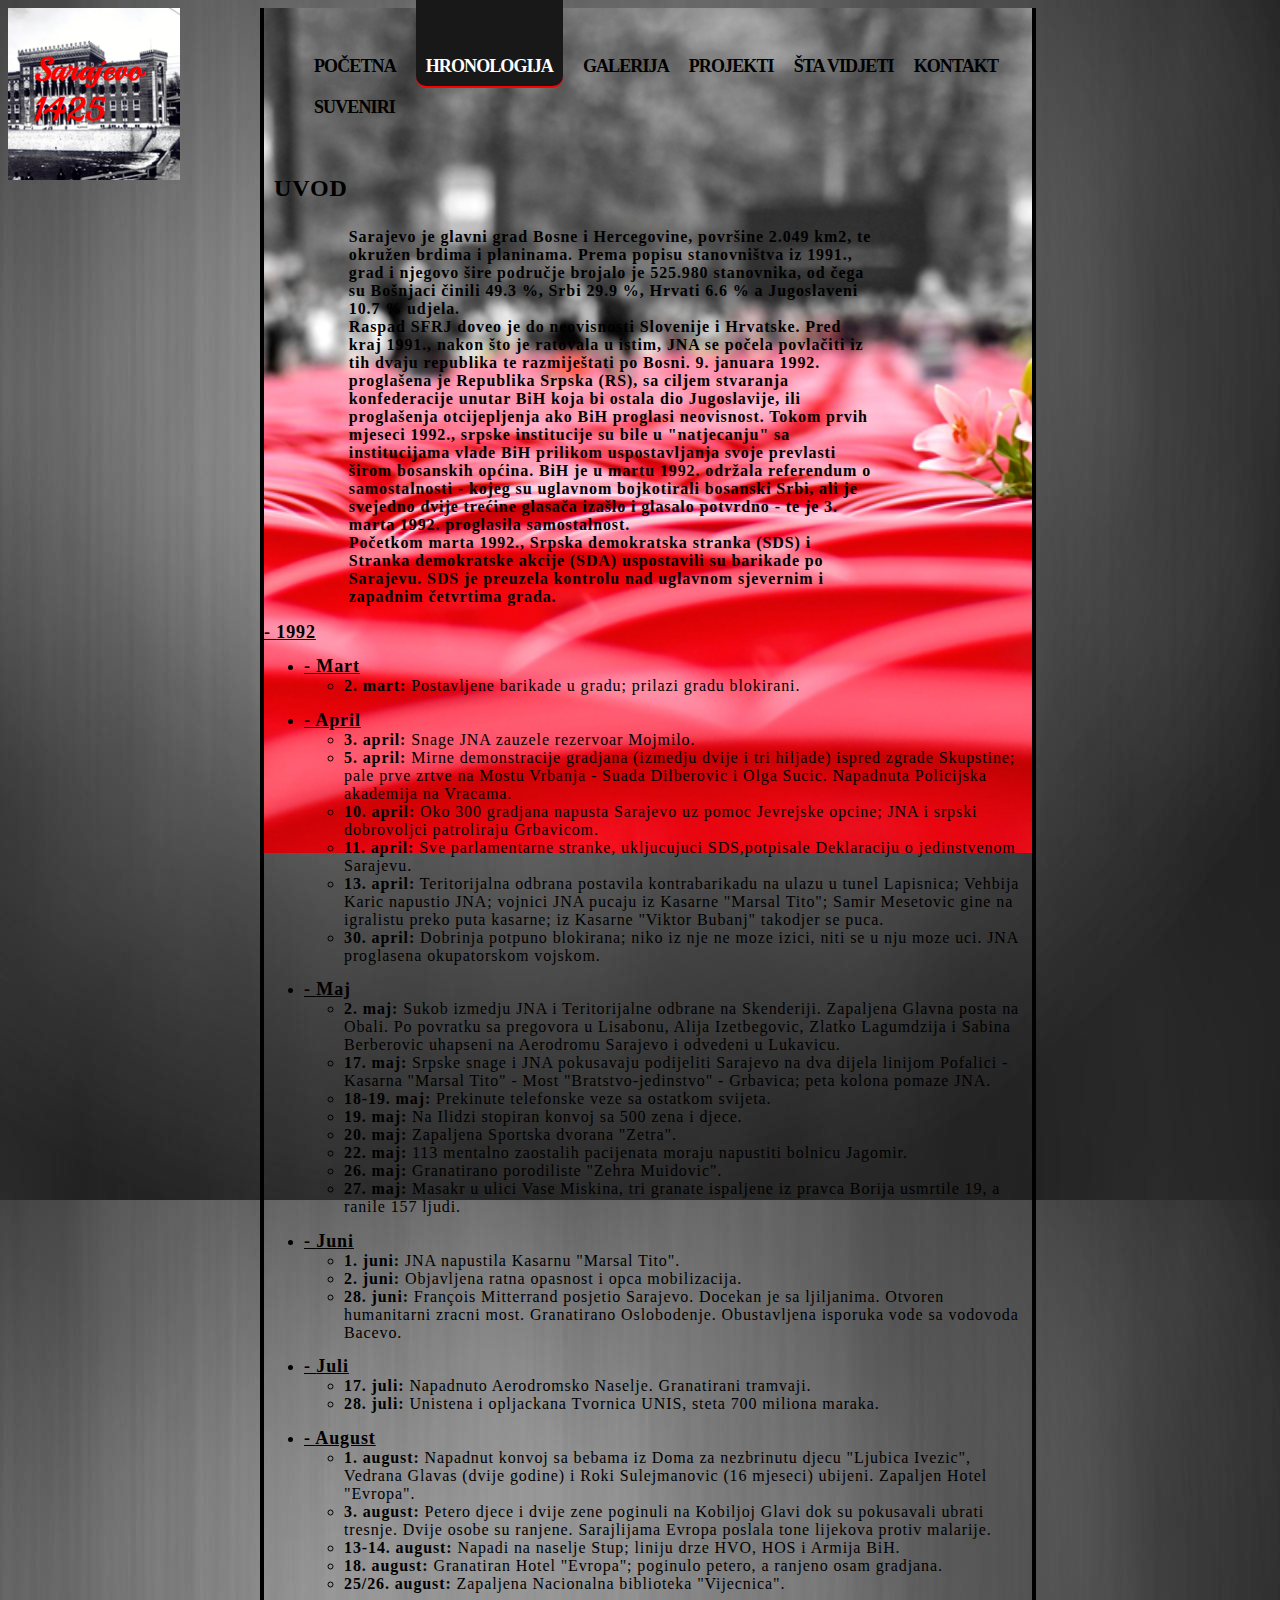
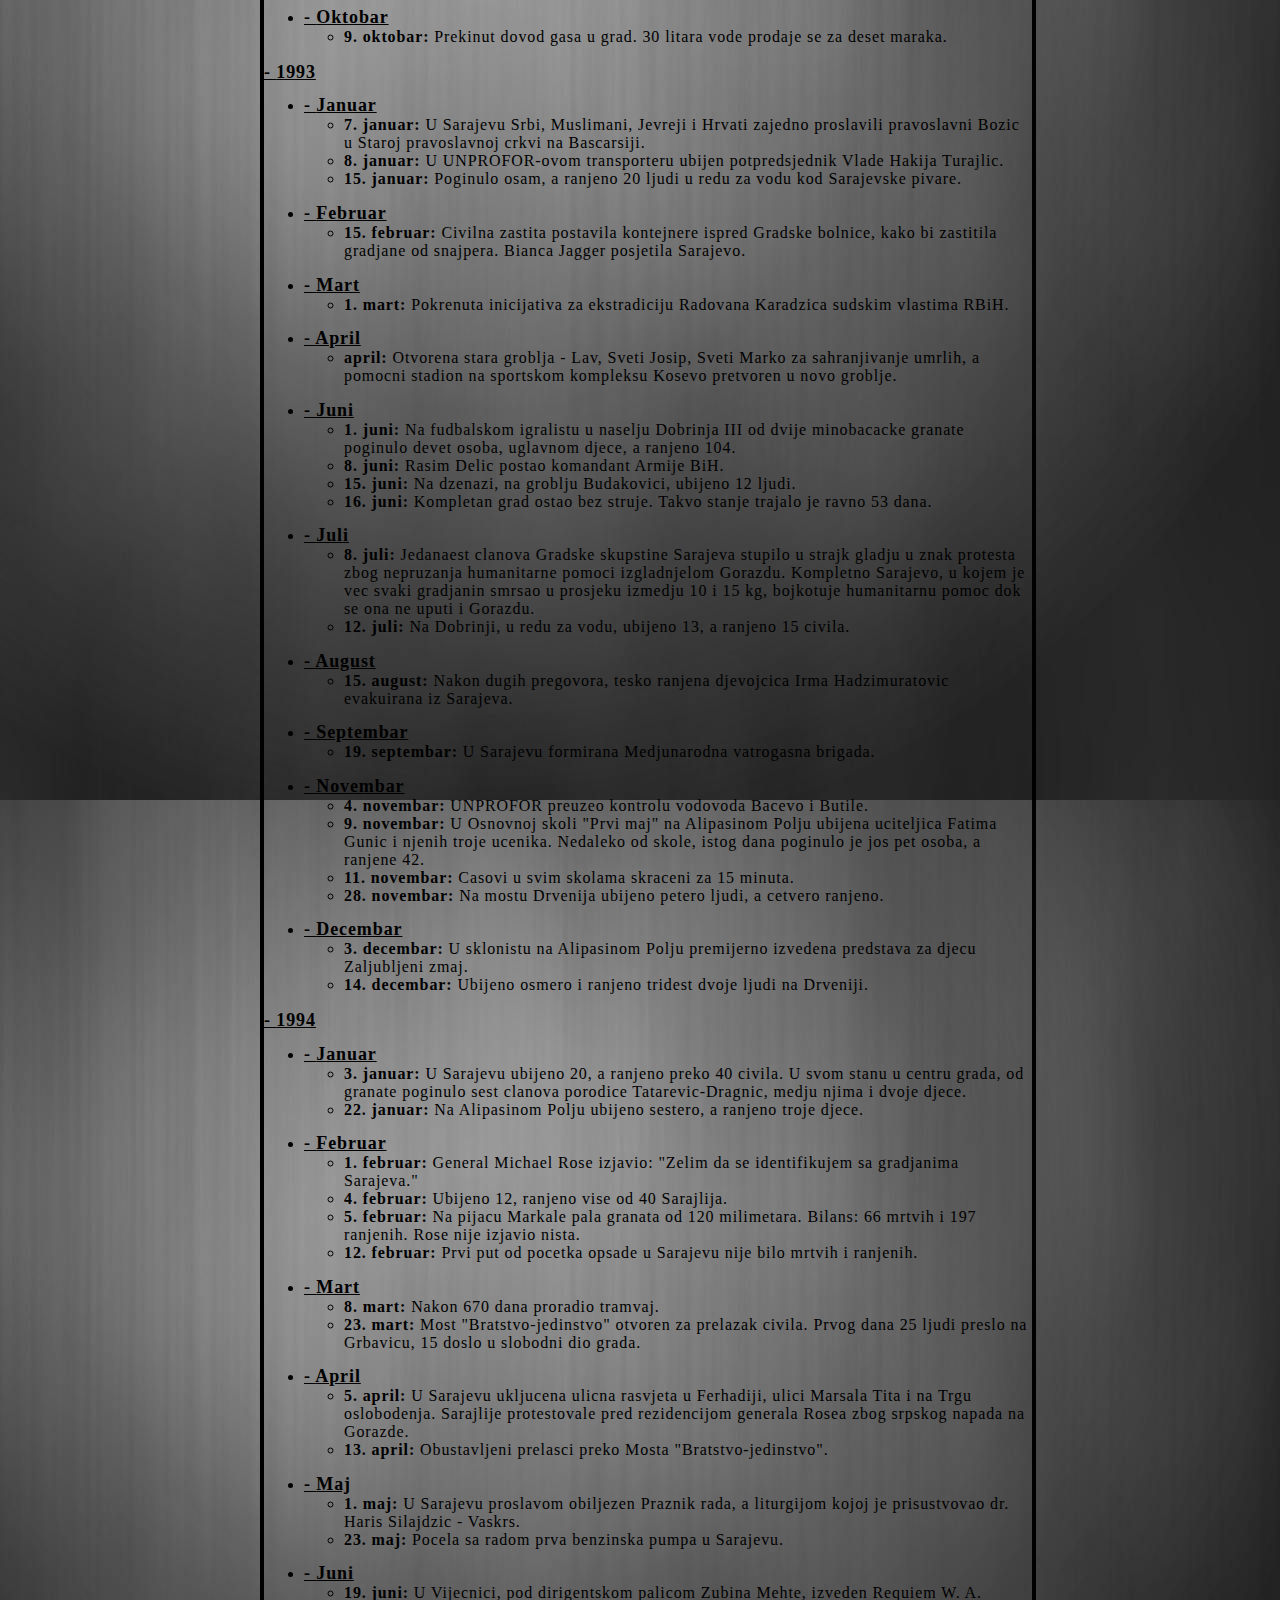
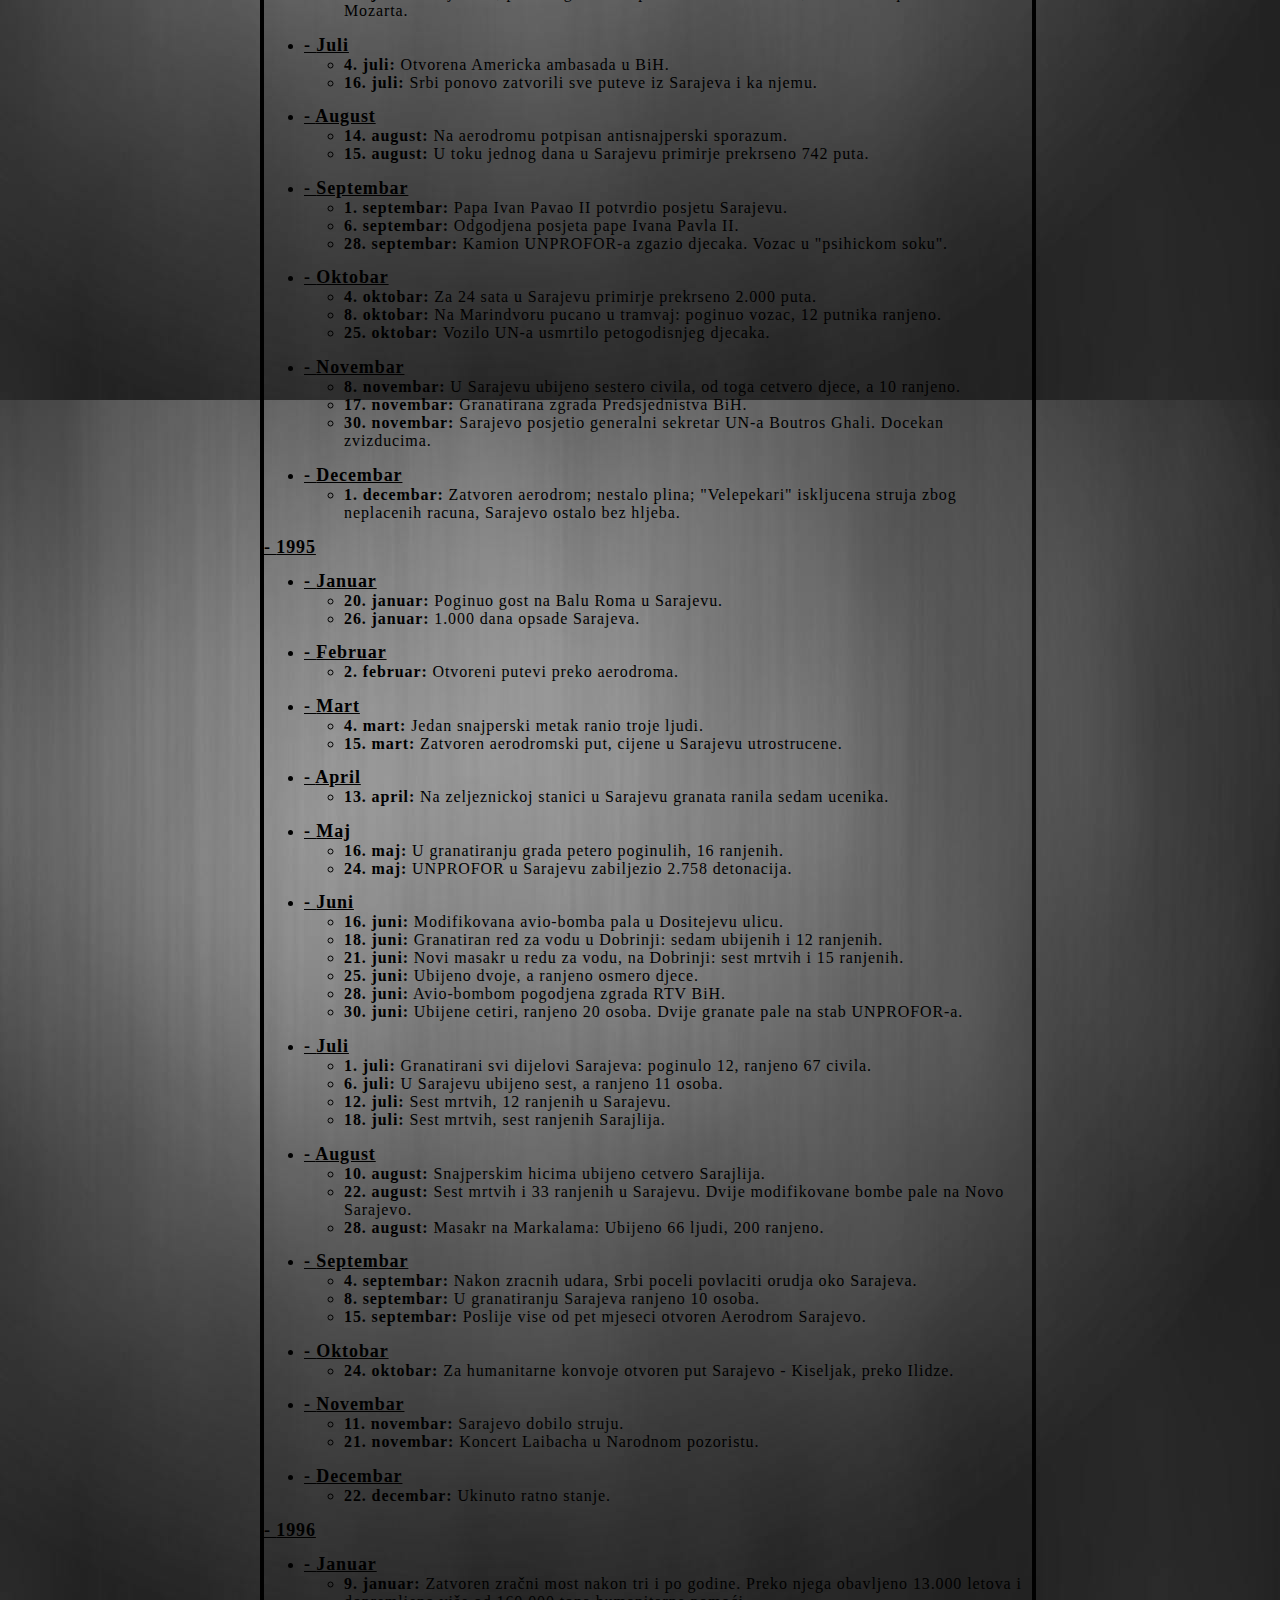
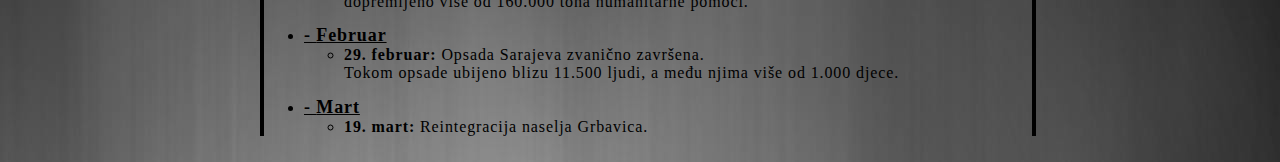
==== commit 371fe7a4: "Spirala 3" ====
--- a/Sarajevo Siege/Sarajevo SiegeHronologija.html
+++ b/Sarajevo Siege/Sarajevo SiegeHronologija.html
@@ -14,12 +14,13 @@
 			</div>
 			<div id="centar">
 				<ul id="menu">
-					<li > <a href="index.html">POČETNA</a></li>
-					<li id="active"><a href="Sarajevo%20SiegeHronologija.html">HRONOLOGIJA</a></li>
-					<li><a href="SarajevoSiegeGalerija.html">GALERIJA</a></li>
-					<li><a href="SarajevoSiegeProjekti.html">PROJEKTI</a></li>
-					<li><a href="SarajevoSiegeMapa.html">ŠTA VIDJETI</a></li>
-					<li><a href="SarajevoSiegeKontakt.html">KONTAKT</a></li>
+					<li > <a onclick="loadPages('index.html')">POČETNA</a></li>
+					<li id="active"><a onclick="loadPages('Sarajevo%20SiegeHronologija.html')">HRONOLOGIJA</a></li>
+					<li><a onclick="loadPages('SarajevoSiegeGalerija.html')">GALERIJA</a></li>
+					<li><a onclick="loadPages('SarajevoSiegeProjekti.html')">PROJEKTI</a></li>
+					<li><a onclick="loadPages('SarajevoSiegeMapa.html')">ŠTA VIDJETI</a></li>
+					<li><a onclick="loadPages('SarajevoSiegeKontakt.html')">KONTAKT</a></li>
+					<li><a onclick="loadPages('suveniri.html')">SUVENIRI</a></li>
 				</ul>
 
 				<div class="sadrzaj">
@@ -30,11 +31,11 @@
 
 						Početkom marta 1992., Srpska demokratska stranka (SDS) i Stranka demokratske akcije (SDA) uspostavili su barikade po Sarajevu. SDS je preuzela kontrolu nad uglavnom sjevernim i zapadnim četvrtima grada. </p>
 					
-					</div>
-
-
-					<div><a href="#" onclick="promjeni1992()"><span id="1992plus"> - </span>1992</a>
-<div id="1992"><ul>
+					
+</div>
+
+					<div><a href="#" onclick="promjeni1992()"><span id="godina1992plus"> - </span>1992</a>
+<div id="godina1992"><ul>
 <li><div><a href="#" onclick="promjeniMart1992()"><span id="Mart1992plus"> - </span>Mart</a>
 <div id="Mart1992"> <ul>
 <li><strong>2. mart: </strong> Postavljene barikade u gradu; prilazi gradu blokirani. </li>
@@ -44,7 +45,7 @@
 
 <li><div><a href="#" onclick="promjeniApril1992()"><span id="April1992plus"> - </span>April</a>
 <div id="April1992"> <ul>
-<li><strong>3. april: </strong>Snage JNA zauzele rezervoar Mojmilo. </li>>
+<li><strong>3. april: </strong>Snage JNA zauzele rezervoar Mojmilo. </li>
 <li><strong>5. april: </strong>Mirne demonstracije gradjana (izmedju dvije i tri hiljade) ispred zgrade Skupstine; pale prve zrtve na Mostu Vrbanja - Suada Dilberovic i Olga Sucic. Napadnuta Policijska akademija na Vracama. </li>
 <li><strong>10. april:</strong> Oko 300 gradjana napusta Sarajevo uz pomoc Jevrejske opcine; JNA i srpski dobrovoljci patroliraju Grbavicom. </li>
 <li><strong>11. april: </strong>Sve parlamentarne stranke, ukljucujuci SDS,potpisale Deklaraciju o jedinstvenom Sarajevu.</li>
@@ -106,13 +107,13 @@
 
 
 </ul>
-	</div>
+	</div> </div>
 
 
 <!--1993-->
 
-	<div><a href="#" onclick="promjeni1993()"><span id="1993plus"> - </span>1993</a>
-<div id="1993"><ul>
+	<div><a href="#" onclick="promjeni1993()"><span id="godina1993plus"> - </span>1993</a>
+<div id="godina1993"><ul>
 <li><div><a href="#" onclick="promjeniJanuar1993()"><span id="Januar1993plus"> - </span>Januar</a>
 <div id="Januar1993"> <ul>
 <li><strong>7. januar: </strong>U Sarajevu Srbi, Muslimani, Jevreji i Hrvati zajedno proslavili pravoslavni Bozic u Staroj pravoslavnoj crkvi na Bascarsiji. </li>
@@ -197,14 +198,14 @@
 </div></li>
 
 </ul>
-	</div>
+	</div> </div>
 
 	
 	<!--1994-->
 
 
-	<div><a href="#" onclick="promjeni1994()"><span id="1994plus"> - </span>1994</a>
-<div id="1994"><ul>
+	<div><a href="#" onclick="promjeni1994()"><span id="godina1994plus"> - </span>1994</a>
+<div id="godina1994"><ul>
 <li><div><a href="#" onclick="promjeniJanuar1994()"><span id="Januar1994plus"> - </span>Januar</a>
 <div id="Januar1994"> <ul>
 <li><strong>3. januar:</strong> U Sarajevu ubijeno 20, a ranjeno preko 40 civila. U svom stanu u centru grada, od granate poginulo sest clanova porodice Tatarevic-Dragnic, medju njima i dvoje djece. </li>
@@ -308,7 +309,7 @@
 </div></li>
 
 </ul>
-	</div>
+	</div> </div>
 
 
 
@@ -316,8 +317,8 @@
 	<!--1995-->
 
 
-	<div><a href="#" onclick="promjeni1995()"><span id="1995plus"> - </span>1995</a>
-<div id="1995"><ul>
+<div><a href="#" onclick="promjeni1995()"><span id="godina1995plus"> - </span>1995</a>
+<div id="godina1995"><ul>
 <li><div><a href="#" onclick="promjeniJanuar1995()"><span id="Januar1995plus"> - </span>Januar</a>
 <div id="Januar1995"> <ul>
 <li><strong>20. januar: </strong>Poginuo gost na Balu Roma u Sarajevu. </li>
@@ -426,15 +427,15 @@
 
 </ul>
 	</div>
-
+</div>
 
 
 
 	<!--1996-->
 
 
-	<div><a href="#" onclick="promjeni1996()"><span id="1996plus"> - </span>1996</a>
-<div id="1996"><ul>
+	<div><a href="#" onclick="promjeni1996()"><span id="godina1996plus"> - </span>1996</a>
+<div id="godina1996"><ul>
 <li><div><a href="#" onclick="promjeniJanuar1996()"><span id="Januar1996plus"> - </span>Januar</a>
 <div id="Januar1996"> <ul>
 <li><strong>9. januar:</strong> Zatvoren zračni most nakon tri i po godine. Preko njega obavljeno 13.000 letova i dopremljeno više od 160.000 tona humanitarne pomoći.</li>
@@ -457,11 +458,11 @@
 </div></li>
 
 </ul>
-	</div>
+	</div> </div>
 
 				</div>
 
-				
+				<script type="text/javascript" src="loadPages.js"></script>
 				
 			</BODY>
 
--- a/Sarajevo Siege/SarajevoSiege.css
+++ b/Sarajevo Siege/SarajevoSiege.css
@@ -28,7 +28,7 @@
 font-size:1.4em;
 letter-spacing:-.05em;
 	height:1.6em;
-	font-weight: bolder;
+	font-weight: bold;
 	list-style-type: none;
 	color: black;
 	text-transform:uppercase;
@@ -67,7 +67,7 @@
 	padding-top: 1%;
 	color: black;	;
 	padding-right: 10px;
-padding-left: 10px;
+    padding-left: 10px;
 
 }
 div span
@@ -274,3 +274,8 @@
 	font-weight: bold;
 }
 
+#dugmad
+{
+		margin-left: 30%;
+		margin-right: 30%;
+}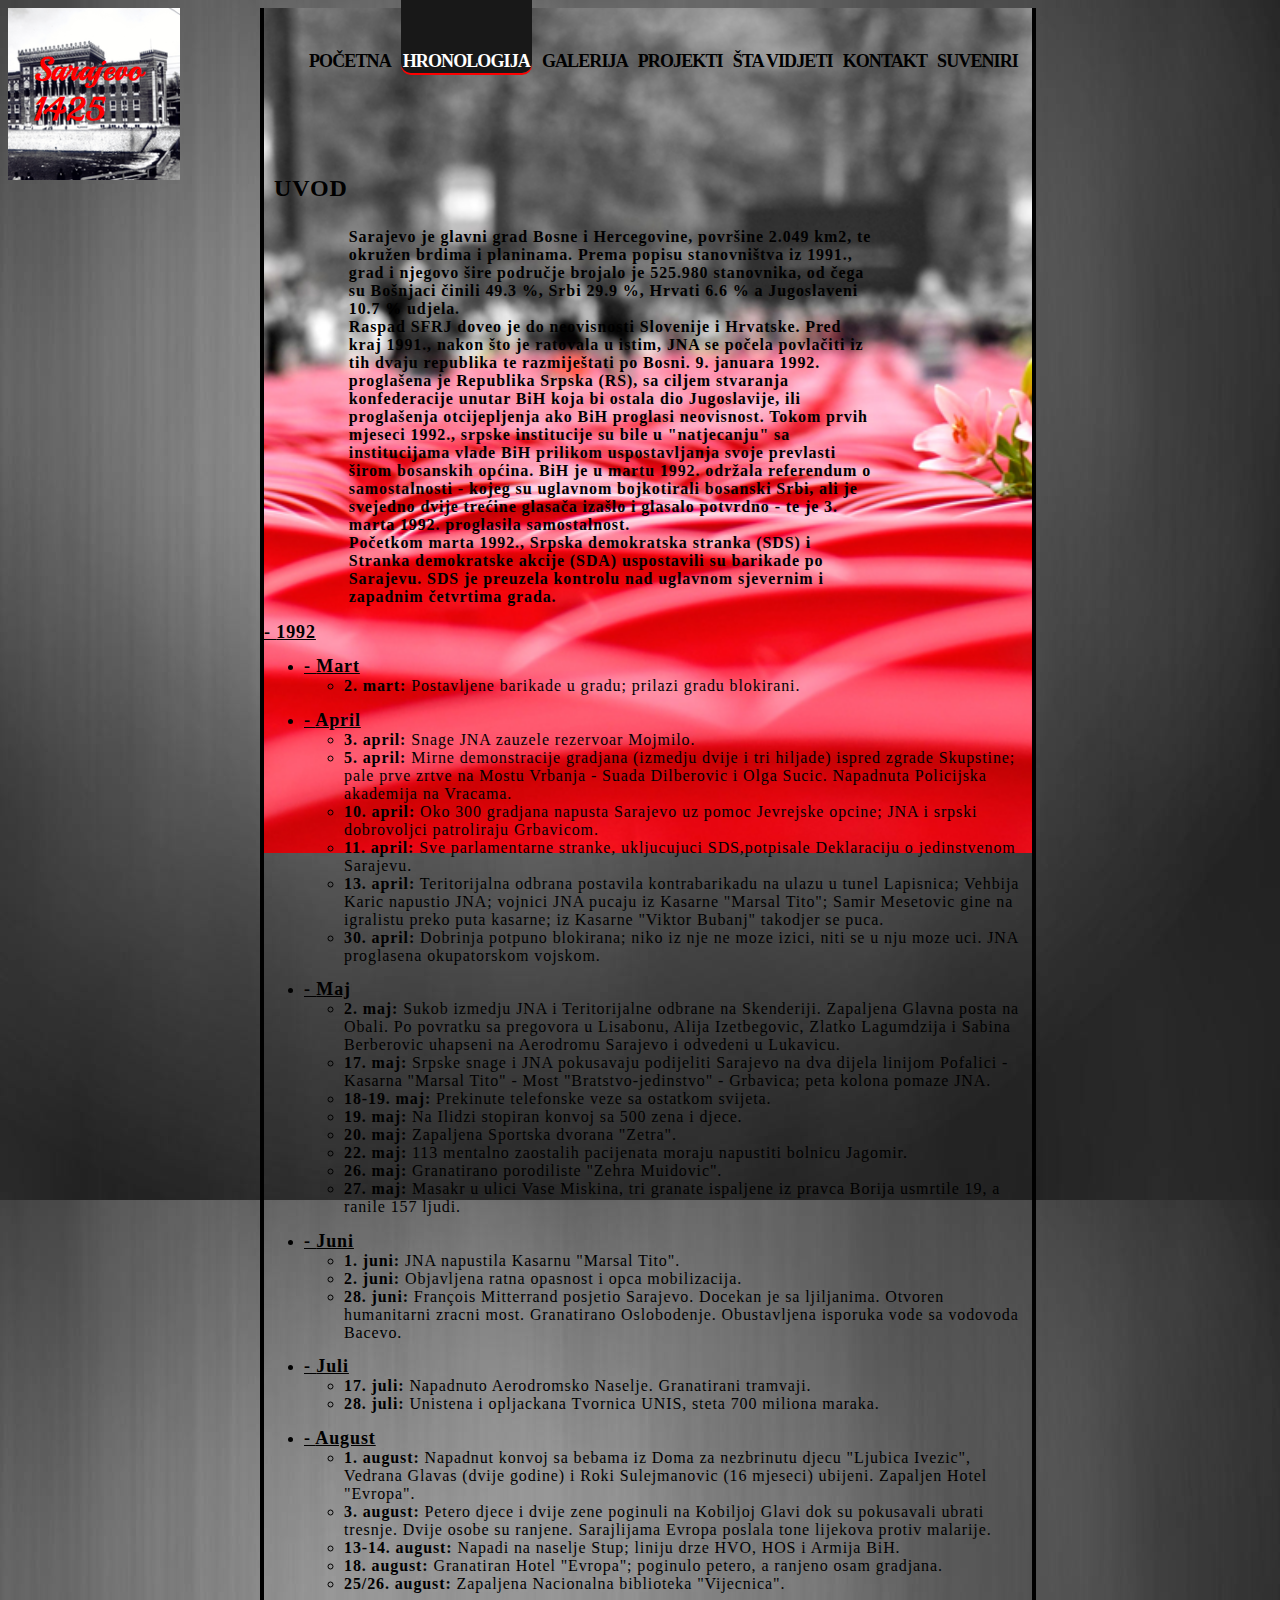
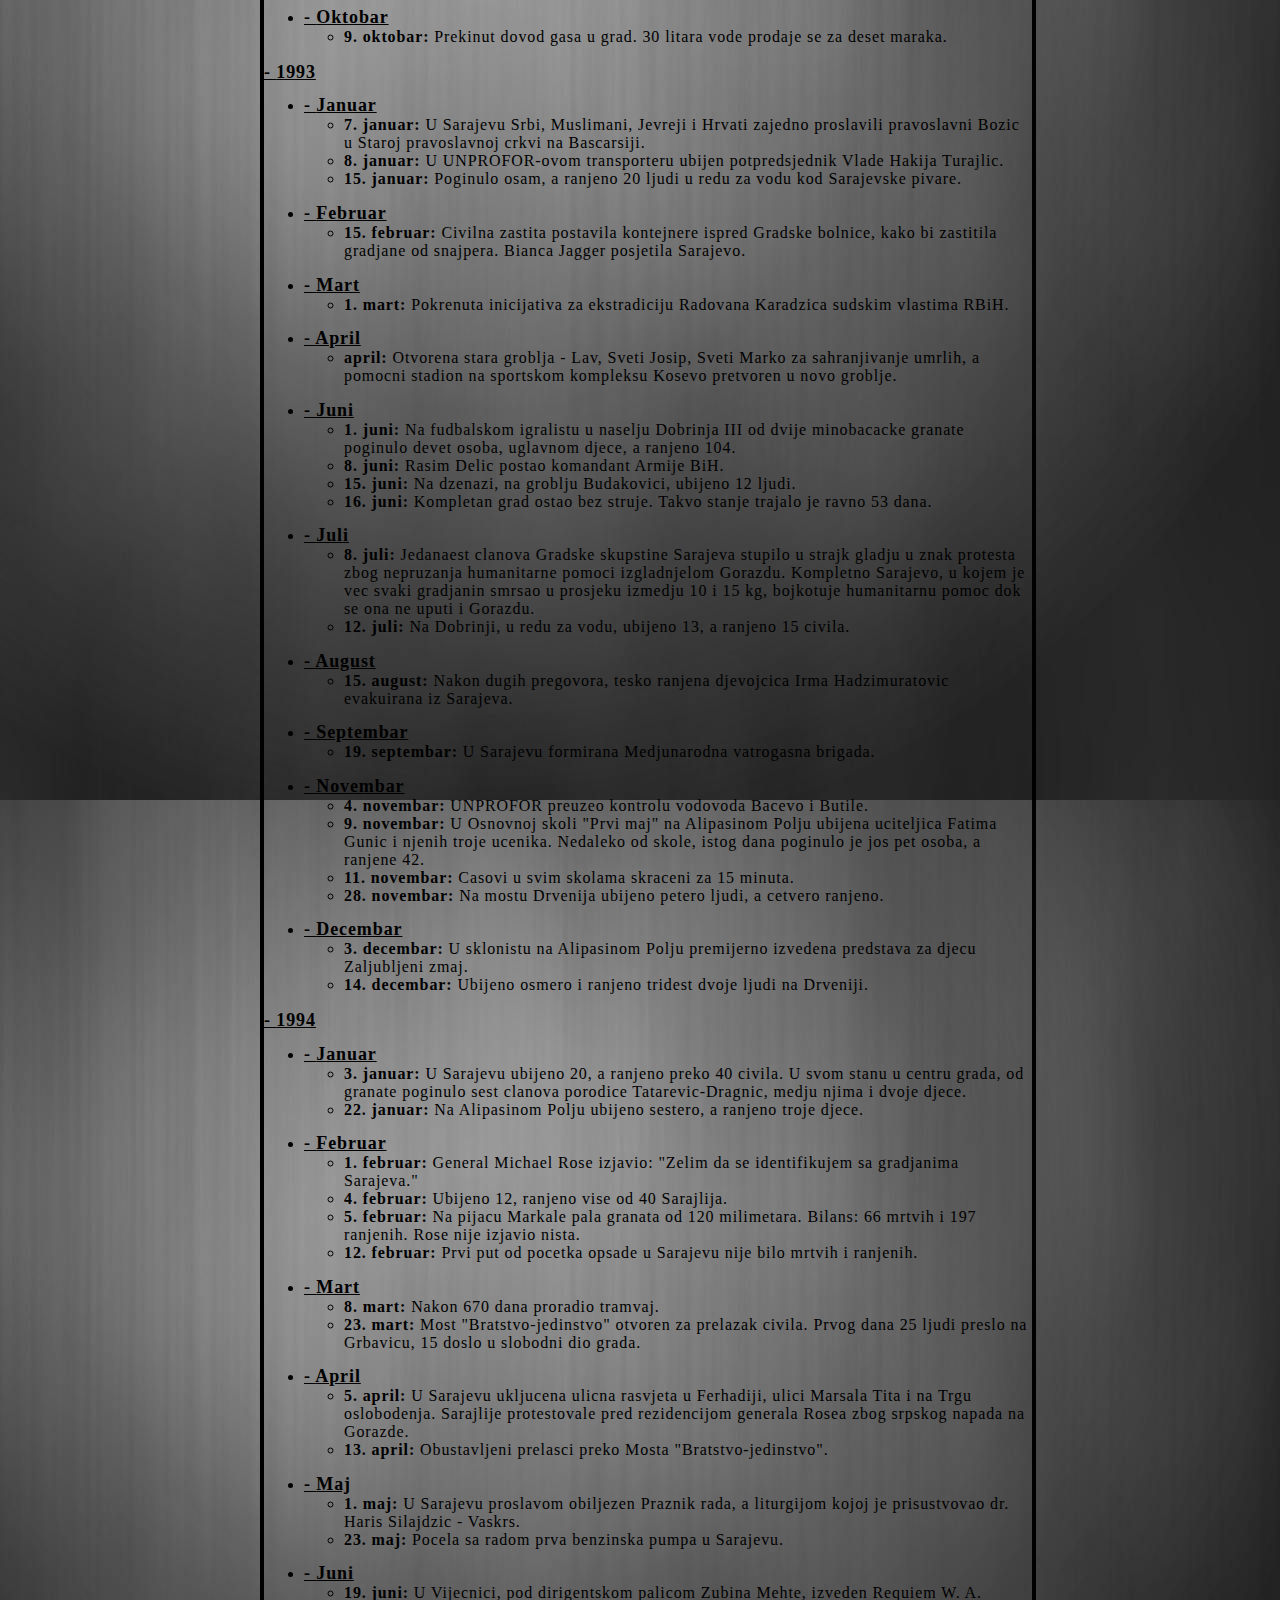
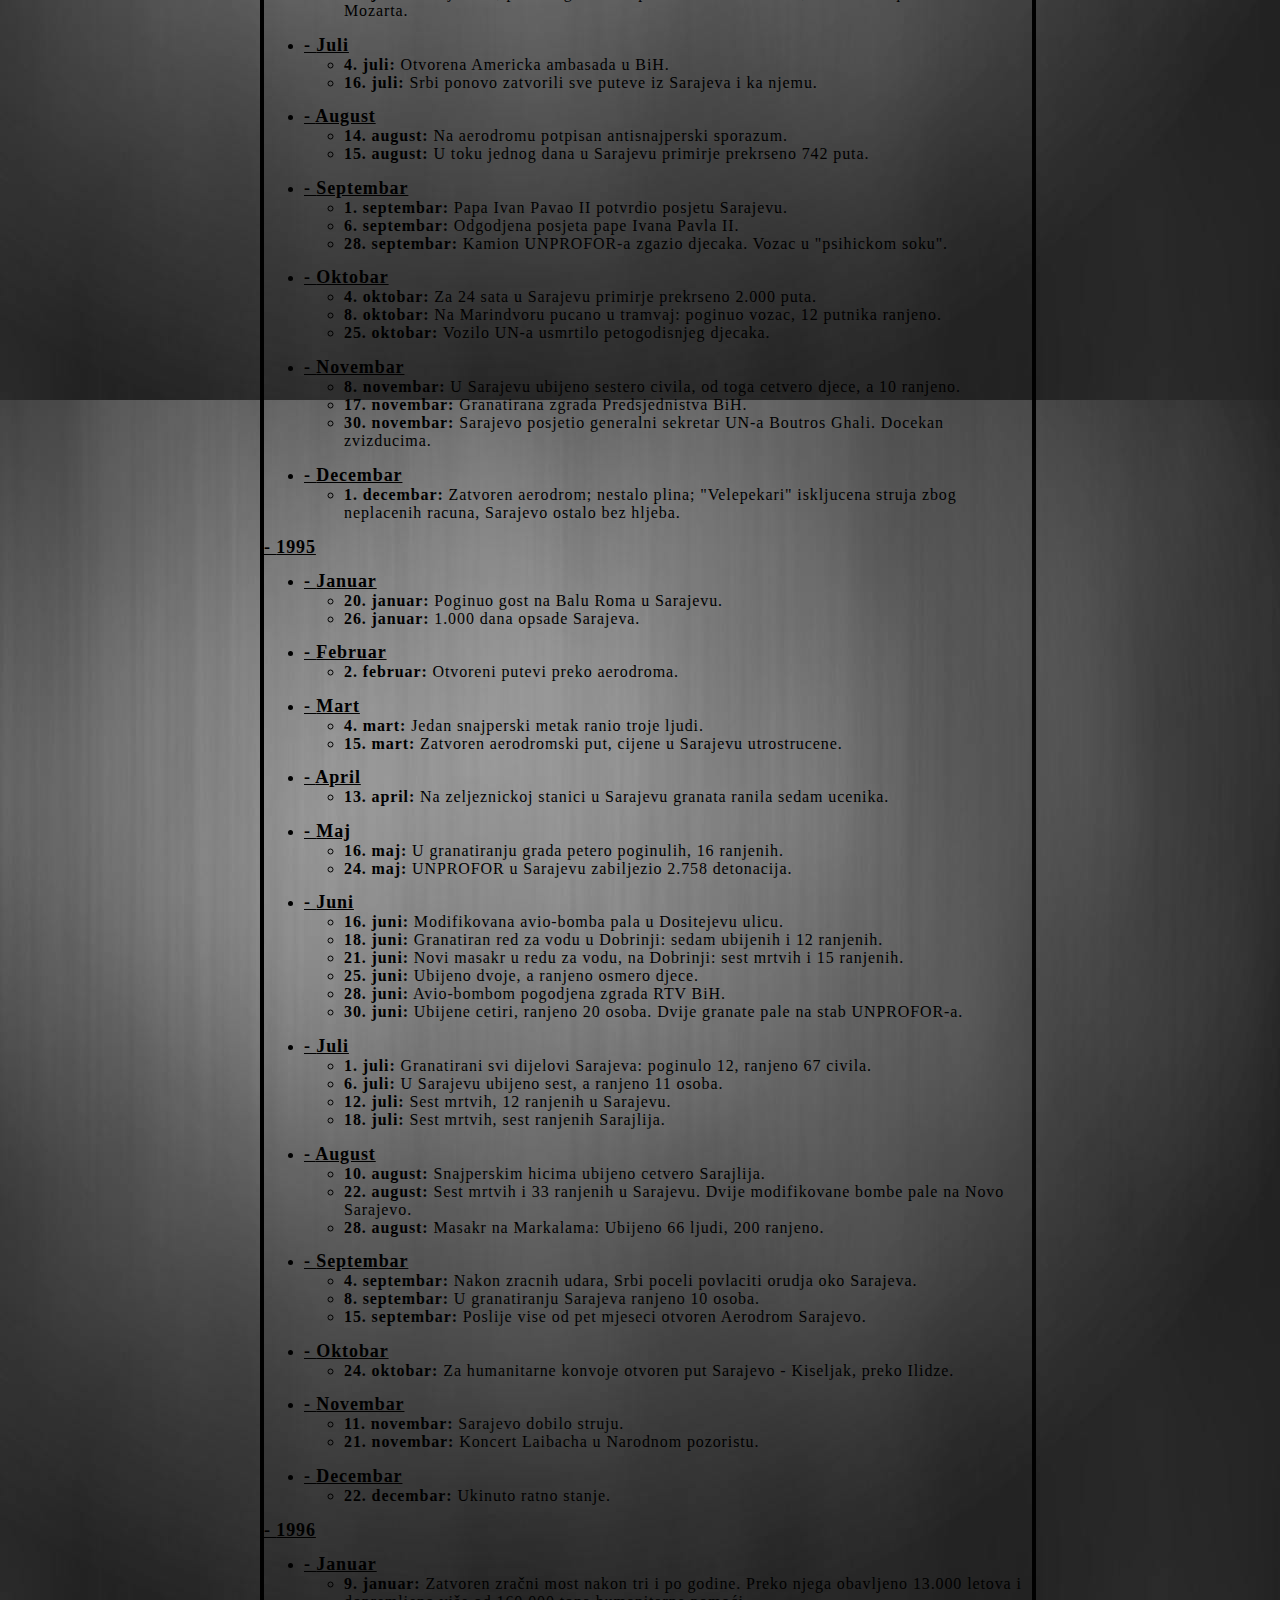
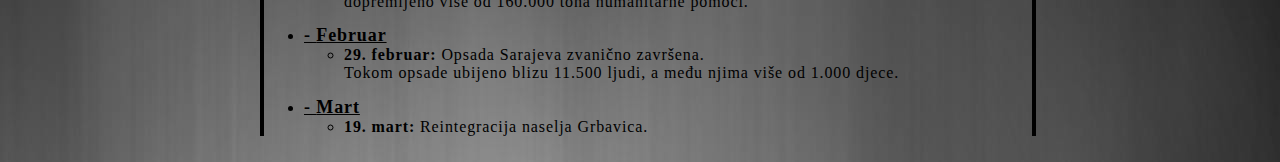
==== commit b81454fd: "Dodavanje admin panela" ====
--- a/Sarajevo Siege/Sarajevo SiegeHronologija.html
+++ b/Sarajevo Siege/Sarajevo SiegeHronologija.html
@@ -14,12 +14,12 @@
 			</div>
 			<div id="centar">
 				<ul id="menu">
-					<li > <a onclick="loadPages('index.html')">POČETNA</a></li>
+					<li > <a onclick="loadPages('index.php')">POČETNA</a></li>
 					<li id="active"><a onclick="loadPages('Sarajevo%20SiegeHronologija.html')">HRONOLOGIJA</a></li>
 					<li><a onclick="loadPages('SarajevoSiegeGalerija.html')">GALERIJA</a></li>
 					<li><a onclick="loadPages('SarajevoSiegeProjekti.html')">PROJEKTI</a></li>
 					<li><a onclick="loadPages('SarajevoSiegeMapa.html')">ŠTA VIDJETI</a></li>
-					<li><a onclick="loadPages('SarajevoSiegeKontakt.html')">KONTAKT</a></li>
+					<li><a onclick="loadPages('SarajevoSiegeKontakt.php')">KONTAKT</a></li>
 					<li><a onclick="loadPages('suveniri.html')">SUVENIRI</a></li>
 				</ul>
 
--- a/Sarajevo Siege/SarajevoSiege.css
+++ b/Sarajevo Siege/SarajevoSiege.css
@@ -39,7 +39,7 @@
 #menu li{
 	float:left;
 	list-style-image: none;
-	padding: 10px;
+	padding: 5px;
 }
 #menu a
 {
@@ -47,7 +47,7 @@
 	color: black;
 }
 #menu a:hover{
-padding:100% 10px 10px 10px;
+padding:100% 2px 2px 2px;
 	background:#181818;
 	color:#ffffff;
 	border-radius:0 0 10px 10px;
@@ -55,7 +55,7 @@
 }
 #menu #active a
 {
-	padding:100% 10px 10px 10px;
+	padding:100% 2px 2px 2px;
 	background:#181818;
 	color:#ffffff;
 	border-radius:0 0 10px 10px;
@@ -212,6 +212,14 @@
 
 	
 }
+
+.admin
+{
+	text-align: right;
+ position: absolute;
+    right: 0px;
+}
+
 div
 {
 	margin-bottom: 2%;
@@ -254,6 +262,8 @@
 #poruka{
 	height: 20%;
 	width: 75%;
+	word-wrap:break-word;
+	white-space: normal;
 }
 #logo
 {
@@ -278,4 +288,15 @@
 {
 		margin-left: 30%;
 		margin-right: 30%;
+}
+.error
+{
+	color: #FF0000;
+}
+.naKF
+{
+	/*padding-top: 1%;*/
+	color: black;	;
+	padding-right: 10px;
+    padding-left: 10px;
 }